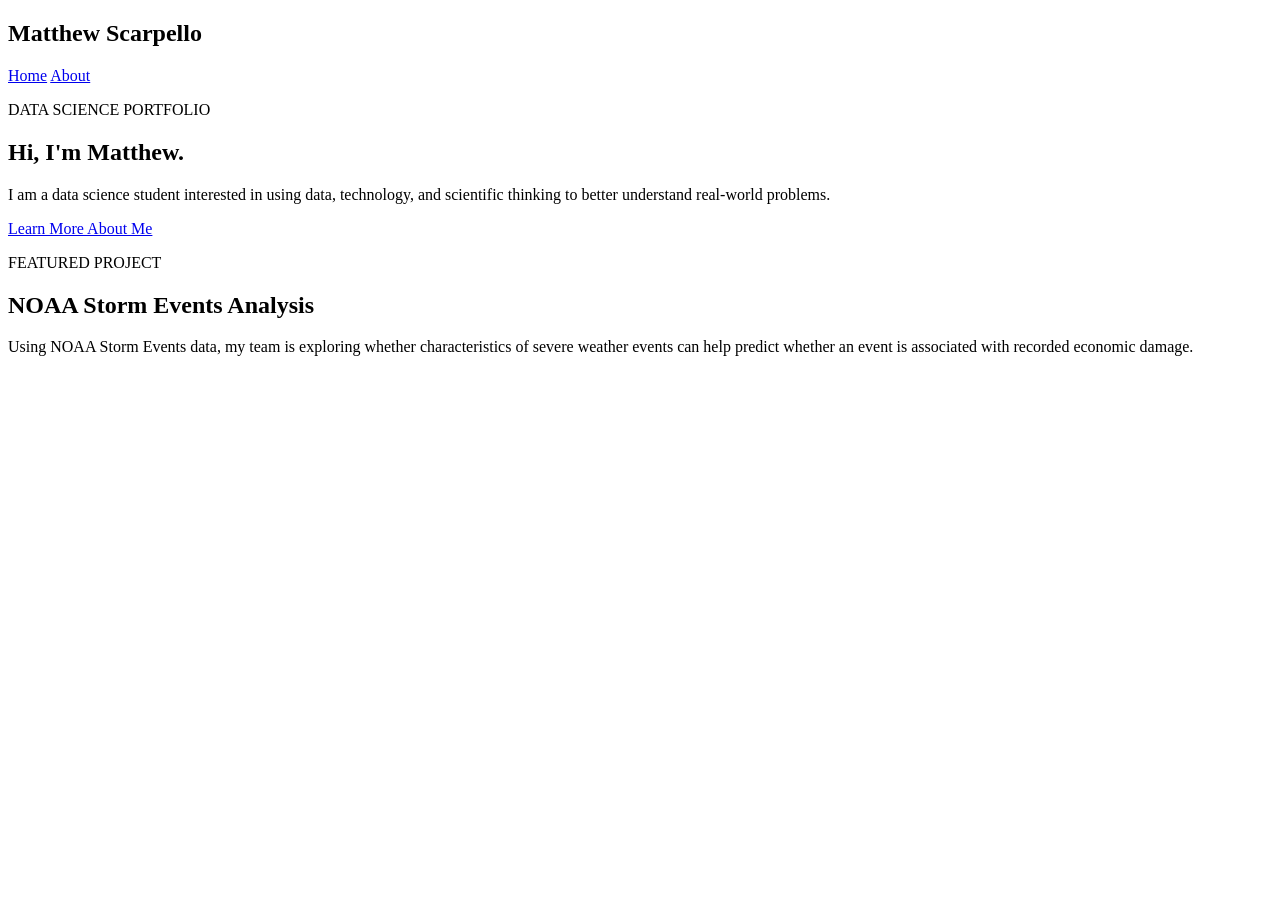
==== index.html @ ce1b6e7f "Add initial HTML structure for portfolio site" ====
<!DOCTYPE html>
<html lang="en">
<head>
    <meta charset="UTF-8">
    <meta name="viewport" content="width=device-width, initial-scale=1.0">
    <title>Matthew Scarpello | Data Science Portfolio</title>
    <link rel="stylesheet" href="style.css">
</head>

<body>

    <nav>
        <h2>Matthew Scarpello</h2>

        <div>
            <a href="index.html">Home</a>
            <a href="about.html">About</a>
        </div>
    </nav>

    <main>

        <section class="hero">
            <p class="label">DATA SCIENCE PORTFOLIO</p>

            <h1>Hi, I'm Matthew.</h1>

            <p class="intro">
                I am a data science student interested in using data,
                technology, and scientific thinking to better understand
                real-world problems.
            </p>

            <a class="button" href="about.html">Learn More About Me</a>
        </section>

        <section class="project">
            <p class="label">FEATURED PROJECT</p>

            <h2>NOAA Storm Events Analysis</h2>

            <p>
                Using NOAA Storm Events data, my team is exploring whether
                characteristics of severe weather events can help predict
                whether an event is associated with recorded economic damage.
            </p>
        </section>

    </main>

</body>
</html>
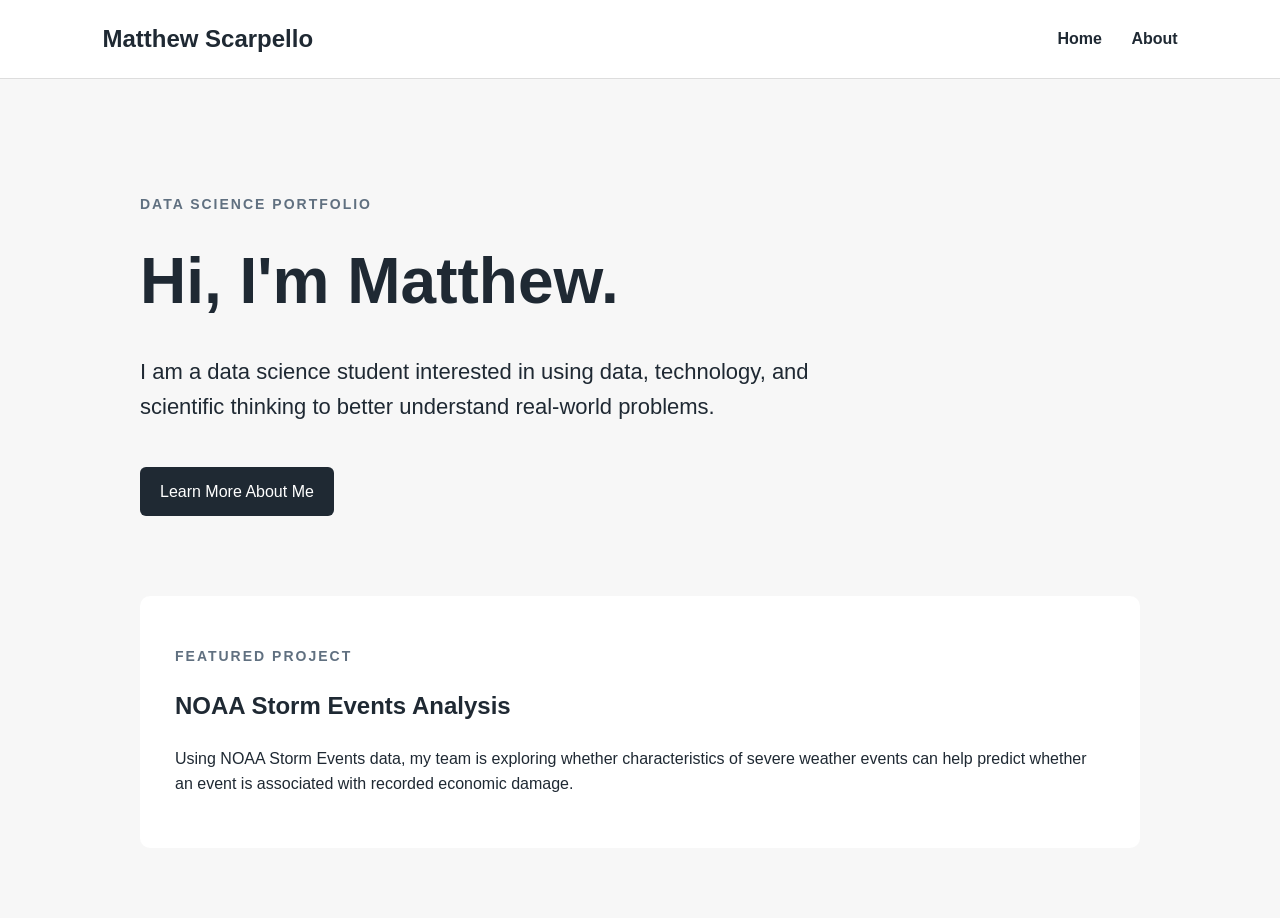
==== commit 94f8a971: "Update stylesheet link with versioning" ====
--- a/index.html
+++ b/index.html
@@ -4,7 +4,7 @@
     <meta charset="UTF-8">
     <meta name="viewport" content="width=device-width, initial-scale=1.0">
     <title>Matthew Scarpello | Data Science Portfolio</title>
-    <link rel="stylesheet" href="style.css">
+    <link rel="stylesheet" href="./style.css?v=2">
 </head>
 
 <body>
--- a/style.css
+++ b/style.css
@@ -0,0 +1,127 @@
+* {
+    box-sizing: border-box;
+}
+
+body {
+    margin: 0;
+    font-family: Arial, Helvetica, sans-serif;
+    background: #f7f7f7;
+    color: #1f2933;
+    line-height: 1.6;
+}
+
+nav {
+    background: white;
+    padding: 20px 8%;
+    display: flex;
+    justify-content: space-between;
+    align-items: center;
+    border-bottom: 1px solid #dddddd;
+}
+
+nav h2 {
+    margin: 0;
+}
+
+nav a {
+    color: #1f2933;
+    text-decoration: none;
+    margin-left: 25px;
+    font-weight: bold;
+}
+
+nav a:hover {
+    color: #3765a3;
+}
+
+main {
+    width: 84%;
+    max-width: 1000px;
+    margin: auto;
+}
+
+.hero {
+    padding: 100px 0 80px;
+    max-width: 750px;
+}
+
+.hero h1 {
+    font-size: 64px;
+    margin: 10px 0;
+}
+
+.intro {
+    font-size: 22px;
+    max-width: 700px;
+}
+
+.label {
+    font-size: 14px;
+    letter-spacing: 2px;
+    font-weight: bold;
+    color: #607080;
+}
+
+.button {
+    display: inline-block;
+    margin-top: 20px;
+    padding: 12px 20px;
+    background: #1f2933;
+    color: white;
+    text-decoration: none;
+    border-radius: 6px;
+}
+
+.project {
+    background: white;
+    padding: 35px;
+    border-radius: 10px;
+    margin-bottom: 70px;
+}
+
+.about-section {
+    max-width: 800px;
+    padding: 70px 0;
+}
+
+.about-section h1 {
+    font-size: 48px;
+    margin-top: 5px;
+}
+
+.about-section h2 {
+    margin-top: 45px;
+}
+
+.skills {
+    display: flex;
+    flex-wrap: wrap;
+    gap: 10px;
+}
+
+.skills span {
+    background: white;
+    padding: 10px 15px;
+    border-radius: 6px;
+    border: 1px solid #dddddd;
+}
+
+@media (max-width: 700px) {
+
+    nav {
+        flex-direction: column;
+        gap: 10px;
+    }
+
+    nav a {
+        margin: 0 10px;
+    }
+
+    .hero h1 {
+        font-size: 44px;
+    }
+
+    .about-section h1 {
+        font-size: 38px;
+    }
+}
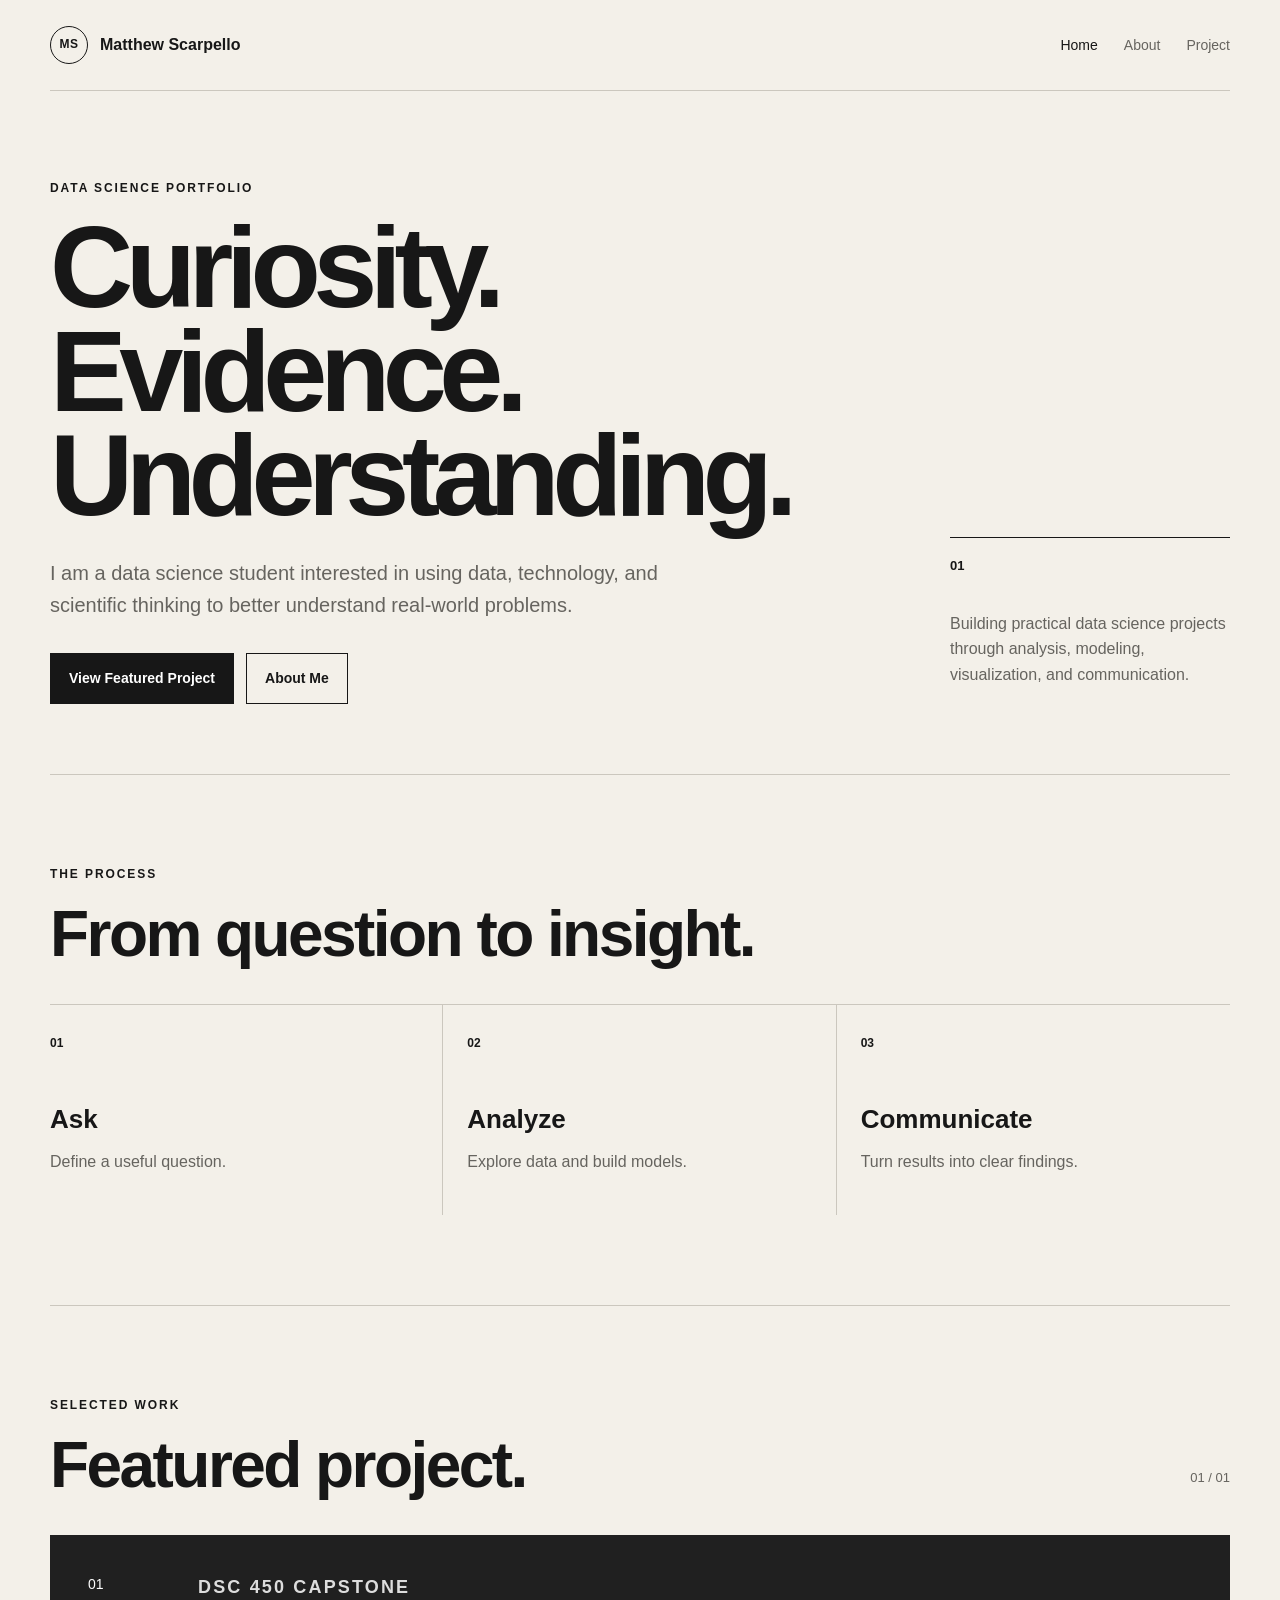
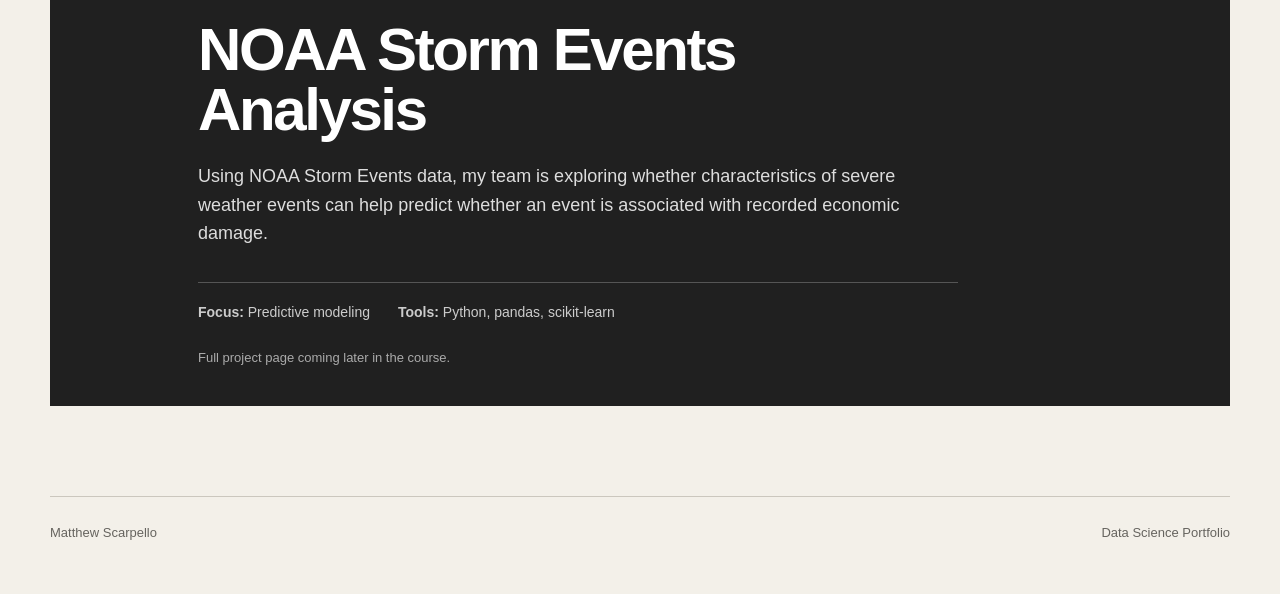
==== commit 34e5c3d4: "restarting on original repo Started developing a further website on another repository. Decided to c" ====
--- a/index.html
+++ b/index.html
@@ -3,50 +3,118 @@
 <head>
     <meta charset="UTF-8">
     <meta name="viewport" content="width=device-width, initial-scale=1.0">
+    <meta name="description" content="Matthew Scarpello data science portfolio">
     <title>Matthew Scarpello | Data Science Portfolio</title>
-    <link rel="stylesheet" href="./style.css?v=2">
+    <link rel="stylesheet" href="style.css?v=1">
 </head>
 
 <body>
+    <header class="site-header">
+        <a class="brand" href="index.html">
+            <span class="brand-mark">MS</span>
+            <span>Matthew Scarpello</span>
+        </a>
 
-    <nav>
-        <h2>Matthew Scarpello</h2>
-
-        <div>
-            <a href="index.html">Home</a>
+        <nav aria-label="Main navigation">
+            <a href="index.html" class="active">Home</a>
             <a href="about.html">About</a>
-        </div>
-    </nav>
+            <a href="#project">Project</a>
+        </nav>
+    </header>
 
     <main>
+        <section class="hero">
+            <p class="eyebrow">DATA SCIENCE PORTFOLIO</p>
 
-        <section class="hero">
-            <p class="label">DATA SCIENCE PORTFOLIO</p>
+            <div class="hero-grid">
+                <div>
+                    <h1>Curiosity.<br>Evidence.<br>Understanding.</h1>
 
-            <h1>Hi, I'm Matthew.</h1>
+                    <p class="hero-text">
+                        I am a data science student interested in using data,
+                        technology, and scientific thinking to better understand
+                        real-world problems.
+                    </p>
 
-            <p class="intro">
-                I am a data science student interested in using data,
-                technology, and scientific thinking to better understand
-                real-world problems.
-            </p>
+                    <div class="hero-actions">
+                        <a class="button primary" href="#project">View Featured Project</a>
+                        <a class="button secondary" href="about.html">About Me</a>
+                    </div>
+                </div>
 
-            <a class="button" href="about.html">Learn More About Me</a>
+                <aside class="hero-note">
+                    <span class="note-number">01</span>
+                    <p>
+                        Building practical data science projects through
+                        analysis, modeling, visualization, and communication.
+                    </p>
+                </aside>
+            </div>
         </section>
 
-        <section class="project">
-            <p class="label">FEATURED PROJECT</p>
+        <section class="process-section">
+            <p class="eyebrow">THE PROCESS</p>
+            <h2>From question to insight.</h2>
 
-            <h2>NOAA Storm Events Analysis</h2>
+            <div class="process-grid">
+                <div class="process-item">
+                    <span>01</span>
+                    <h3>Ask</h3>
+                    <p>Define a useful question.</p>
+                </div>
 
-            <p>
-                Using NOAA Storm Events data, my team is exploring whether
-                characteristics of severe weather events can help predict
-                whether an event is associated with recorded economic damage.
-            </p>
+                <div class="process-item">
+                    <span>02</span>
+                    <h3>Analyze</h3>
+                    <p>Explore data and build models.</p>
+                </div>
+
+                <div class="process-item">
+                    <span>03</span>
+                    <h3>Communicate</h3>
+                    <p>Turn results into clear findings.</p>
+                </div>
+            </div>
         </section>
 
+        <section class="project-section" id="project">
+            <div class="section-heading">
+                <div>
+                    <p class="eyebrow">SELECTED WORK</p>
+                    <h2>Featured project.</h2>
+                </div>
+                <span class="project-count">01 / 01</span>
+            </div>
+
+            <article class="project-card">
+                <div class="project-number">01</div>
+
+                <div class="project-content">
+                    <p class="project-label">DSC 450 CAPSTONE</p>
+                    <h3>NOAA Storm Events Analysis</h3>
+
+                    <p>
+                        Using NOAA Storm Events data, my team is exploring whether
+                        characteristics of severe weather events can help predict
+                        whether an event is associated with recorded economic damage.
+                    </p>
+
+                    <div class="project-meta">
+                        <span><strong>Focus:</strong> Predictive modeling</span>
+                        <span><strong>Tools:</strong> Python, pandas, scikit-learn</span>
+                    </div>
+
+                    <p class="coming-soon">
+                        Full project page coming later in the course.
+                    </p>
+                </div>
+            </article>
+        </section>
     </main>
 
+    <footer>
+        <p>Matthew Scarpello</p>
+        <p>Data Science Portfolio</p>
+    </footer>
 </body>
 </html>
--- a/style.css
+++ b/style.css
@@ -1,127 +1,419 @@
 * {
     box-sizing: border-box;
+}
+
+:root {
+    --background: #f3f0e9;
+    --surface: #ffffff;
+    --text: #171717;
+    --muted: #66645f;
+    --line: #cbc7be;
+    --accent: #f05a3c;
+    --dark: #202020;
+}
+
+html {
+    scroll-behavior: smooth;
 }
 
 body {
     margin: 0;
     font-family: Arial, Helvetica, sans-serif;
-    background: #f7f7f7;
-    color: #1f2933;
+    background: var(--background);
+    color: var(--text);
     line-height: 1.6;
 }
 
+a {
+    color: inherit;
+}
+
+.site-header {
+    width: min(1180px, calc(100% - 40px));
+    margin: 0 auto;
+    padding: 26px 0;
+    display: flex;
+    align-items: center;
+    justify-content: space-between;
+    gap: 30px;
+    border-bottom: 1px solid var(--line);
+}
+
+.brand {
+    display: flex;
+    align-items: center;
+    gap: 12px;
+    text-decoration: none;
+    font-weight: 700;
+}
+
+.brand-mark {
+    width: 38px;
+    height: 38px;
+    border: 1px solid var(--text);
+    border-radius: 50%;
+    display: grid;
+    place-items: center;
+    font-size: 12px;
+    letter-spacing: 0.04em;
+}
+
 nav {
-    background: white;
-    padding: 20px 8%;
-    display: flex;
-    justify-content: space-between;
-    align-items: center;
-    border-bottom: 1px solid #dddddd;
-}
-
-nav h2 {
-    margin: 0;
+    display: flex;
+    gap: 26px;
 }
 
 nav a {
-    color: #1f2933;
     text-decoration: none;
-    margin-left: 25px;
-    font-weight: bold;
-}
-
-nav a:hover {
-    color: #3765a3;
+    font-size: 14px;
+    color: var(--muted);
+}
+
+nav a:hover,
+nav a.active {
+    color: var(--text);
 }
 
 main {
-    width: 84%;
-    max-width: 1000px;
-    margin: auto;
+    width: min(1180px, calc(100% - 40px));
+    margin: 0 auto;
 }
 
 .hero {
-    padding: 100px 0 80px;
-    max-width: 750px;
-}
-
-.hero h1 {
-    font-size: 64px;
-    margin: 10px 0;
-}
-
-.intro {
-    font-size: 22px;
-    max-width: 700px;
-}
-
-.label {
-    font-size: 14px;
-    letter-spacing: 2px;
-    font-weight: bold;
-    color: #607080;
+    min-height: 680px;
+    padding: 88px 0 70px;
+    display: flex;
+    flex-direction: column;
+    justify-content: center;
+}
+
+.eyebrow {
+    margin: 0 0 18px;
+    font-size: 12px;
+    font-weight: 700;
+    letter-spacing: 0.16em;
+}
+
+.hero-grid {
+    display: grid;
+    grid-template-columns: minmax(0, 1.5fr) minmax(240px, 0.5fr);
+    gap: 60px;
+    align-items: end;
+}
+
+h1,
+h2,
+h3,
+p {
+    margin-top: 0;
+}
+
+h1 {
+    max-width: 820px;
+    margin-bottom: 30px;
+    font-size: clamp(58px, 9vw, 120px);
+    line-height: 0.9;
+    letter-spacing: -0.065em;
+    font-weight: 700;
+}
+
+.hero-text {
+    max-width: 650px;
+    margin-bottom: 32px;
+    font-size: 20px;
+    color: var(--muted);
+}
+
+.hero-actions {
+    display: flex;
+    flex-wrap: wrap;
+    gap: 12px;
 }
 
 .button {
     display: inline-block;
-    margin-top: 20px;
-    padding: 12px 20px;
-    background: #1f2933;
+    padding: 13px 18px;
+    border: 1px solid var(--text);
+    text-decoration: none;
+    font-size: 14px;
+    font-weight: 700;
+}
+
+.button.primary {
+    background: var(--text);
     color: white;
+}
+
+.button.secondary:hover {
+    background: var(--surface);
+}
+
+.hero-note {
+    border-top: 1px solid var(--text);
+    padding-top: 18px;
+}
+
+.note-number {
+    display: block;
+    margin-bottom: 34px;
+    font-size: 13px;
+    font-weight: 700;
+}
+
+.hero-note p {
+    color: var(--muted);
+}
+
+.process-section,
+.project-section,
+.simple-section {
+    padding: 90px 0;
+    border-top: 1px solid var(--line);
+}
+
+.process-section h2,
+.project-section h2,
+.simple-section h2 {
+    margin-bottom: 38px;
+    font-size: clamp(38px, 5vw, 68px);
+    line-height: 1;
+    letter-spacing: -0.04em;
+}
+
+.process-grid {
+    display: grid;
+    grid-template-columns: repeat(3, 1fr);
+    border-top: 1px solid var(--line);
+}
+
+.process-item {
+    min-height: 210px;
+    padding: 24px;
+    border-right: 1px solid var(--line);
+}
+
+.process-item:first-child {
+    padding-left: 0;
+}
+
+.process-item:last-child {
+    border-right: 0;
+}
+
+.process-item span {
+    font-size: 12px;
+    font-weight: 700;
+}
+
+.process-item h3 {
+    margin: 45px 0 8px;
+    font-size: 26px;
+}
+
+.process-item p {
+    color: var(--muted);
+}
+
+.section-heading {
+    display: flex;
+    justify-content: space-between;
+    gap: 20px;
+    align-items: end;
+}
+
+.project-count {
+    margin-bottom: 46px;
+    font-size: 13px;
+    color: var(--muted);
+}
+
+.project-card {
+    display: grid;
+    grid-template-columns: 110px 1fr;
+    background: var(--dark);
+    color: white;
+    padding: 38px;
+}
+
+.project-number {
+    font-size: 14px;
+}
+
+.project-content {
+    max-width: 760px;
+}
+
+.project-label {
+    color: #c8c8c8;
+    font-size: 12px;
+    font-weight: 700;
+    letter-spacing: 0.12em;
+}
+
+.project-content h3 {
+    margin-bottom: 22px;
+    font-size: clamp(34px, 5vw, 60px);
+    line-height: 1;
+    letter-spacing: -0.04em;
+}
+
+.project-content > p {
+    font-size: 18px;
+    color: #dddddd;
+}
+
+.project-meta {
+    display: flex;
+    flex-wrap: wrap;
+    gap: 12px 28px;
+    margin-top: 34px;
+    padding-top: 18px;
+    border-top: 1px solid #555;
+    color: #cccccc;
+    font-size: 14px;
+}
+
+.project-content .coming-soon {
+    margin: 24px 0 0;
+    font-size: 13px;
+    color: #aaaaaa;
+}
+
+.about-hero {
+    padding: 88px 0 90px;
+}
+
+.about-hero h1 {
+    max-width: 1000px;
+    font-size: clamp(52px, 8vw, 100px);
+}
+
+.about-grid {
+    display: grid;
+    grid-template-columns: 1.4fr 0.6fr;
+    gap: 70px;
+    align-items: start;
+    margin-top: 60px;
+}
+
+.about-copy {
+    max-width: 720px;
+}
+
+.about-copy p {
+    font-size: 20px;
+    color: var(--muted);
+}
+
+.skills-card {
+    padding: 28px;
+    border: 1px solid var(--line);
+    background: var(--surface);
+}
+
+.skills-card ul {
+    list-style: none;
+    margin: 0;
+    padding: 0;
+}
+
+.skills-card li {
+    padding: 10px 0;
+    border-bottom: 1px solid #e4e1da;
+}
+
+.skills-card li:last-child {
+    border-bottom: 0;
+}
+
+.simple-section {
+    max-width: 850px;
+}
+
+.simple-section > p {
+    font-size: 19px;
+    color: var(--muted);
+}
+
+.text-link {
+    display: inline-block;
+    margin-top: 14px;
+    font-weight: 700;
     text-decoration: none;
-    border-radius: 6px;
-}
-
-.project {
-    background: white;
-    padding: 35px;
-    border-radius: 10px;
-    margin-bottom: 70px;
-}
-
-.about-section {
-    max-width: 800px;
-    padding: 70px 0;
-}
-
-.about-section h1 {
-    font-size: 48px;
-    margin-top: 5px;
-}
-
-.about-section h2 {
-    margin-top: 45px;
-}
-
-.skills {
-    display: flex;
-    flex-wrap: wrap;
-    gap: 10px;
-}
-
-.skills span {
-    background: white;
-    padding: 10px 15px;
-    border-radius: 6px;
-    border: 1px solid #dddddd;
-}
-
-@media (max-width: 700px) {
+}
+
+.text-link:hover {
+    text-decoration: underline;
+}
+
+footer {
+    width: min(1180px, calc(100% - 40px));
+    margin: 0 auto;
+    padding: 26px 0 50px;
+    border-top: 1px solid var(--line);
+    display: flex;
+    justify-content: space-between;
+    gap: 20px;
+    color: var(--muted);
+    font-size: 13px;
+}
+
+footer p {
+    margin: 0;
+}
+
+@media (max-width: 800px) {
+    .site-header {
+        align-items: flex-start;
+        flex-direction: column;
+    }
 
     nav {
+        width: 100%;
+        justify-content: space-between;
+        gap: 12px;
+    }
+
+    .hero {
+        min-height: auto;
+        padding-top: 65px;
+    }
+
+    .hero-grid,
+    .about-grid {
+        grid-template-columns: 1fr;
+    }
+
+    .hero-note {
+        margin-top: 20px;
+    }
+
+    .process-grid {
+        grid-template-columns: 1fr;
+    }
+
+    .process-item,
+    .process-item:first-child {
+        padding: 24px 0;
+        border-right: 0;
+        border-bottom: 1px solid var(--line);
+    }
+
+    .process-item:last-child {
+        border-bottom: 0;
+    }
+
+    .process-item h3 {
+        margin-top: 20px;
+    }
+
+    .project-card {
+        grid-template-columns: 1fr;
+        gap: 35px;
+        padding: 28px;
+    }
+
+    footer {
         flex-direction: column;
-        gap: 10px;
-    }
-
-    nav a {
-        margin: 0 10px;
-    }
-
-    .hero h1 {
-        font-size: 44px;
-    }
-
-    .about-section h1 {
-        font-size: 38px;
-    }
-}
+    }
+}
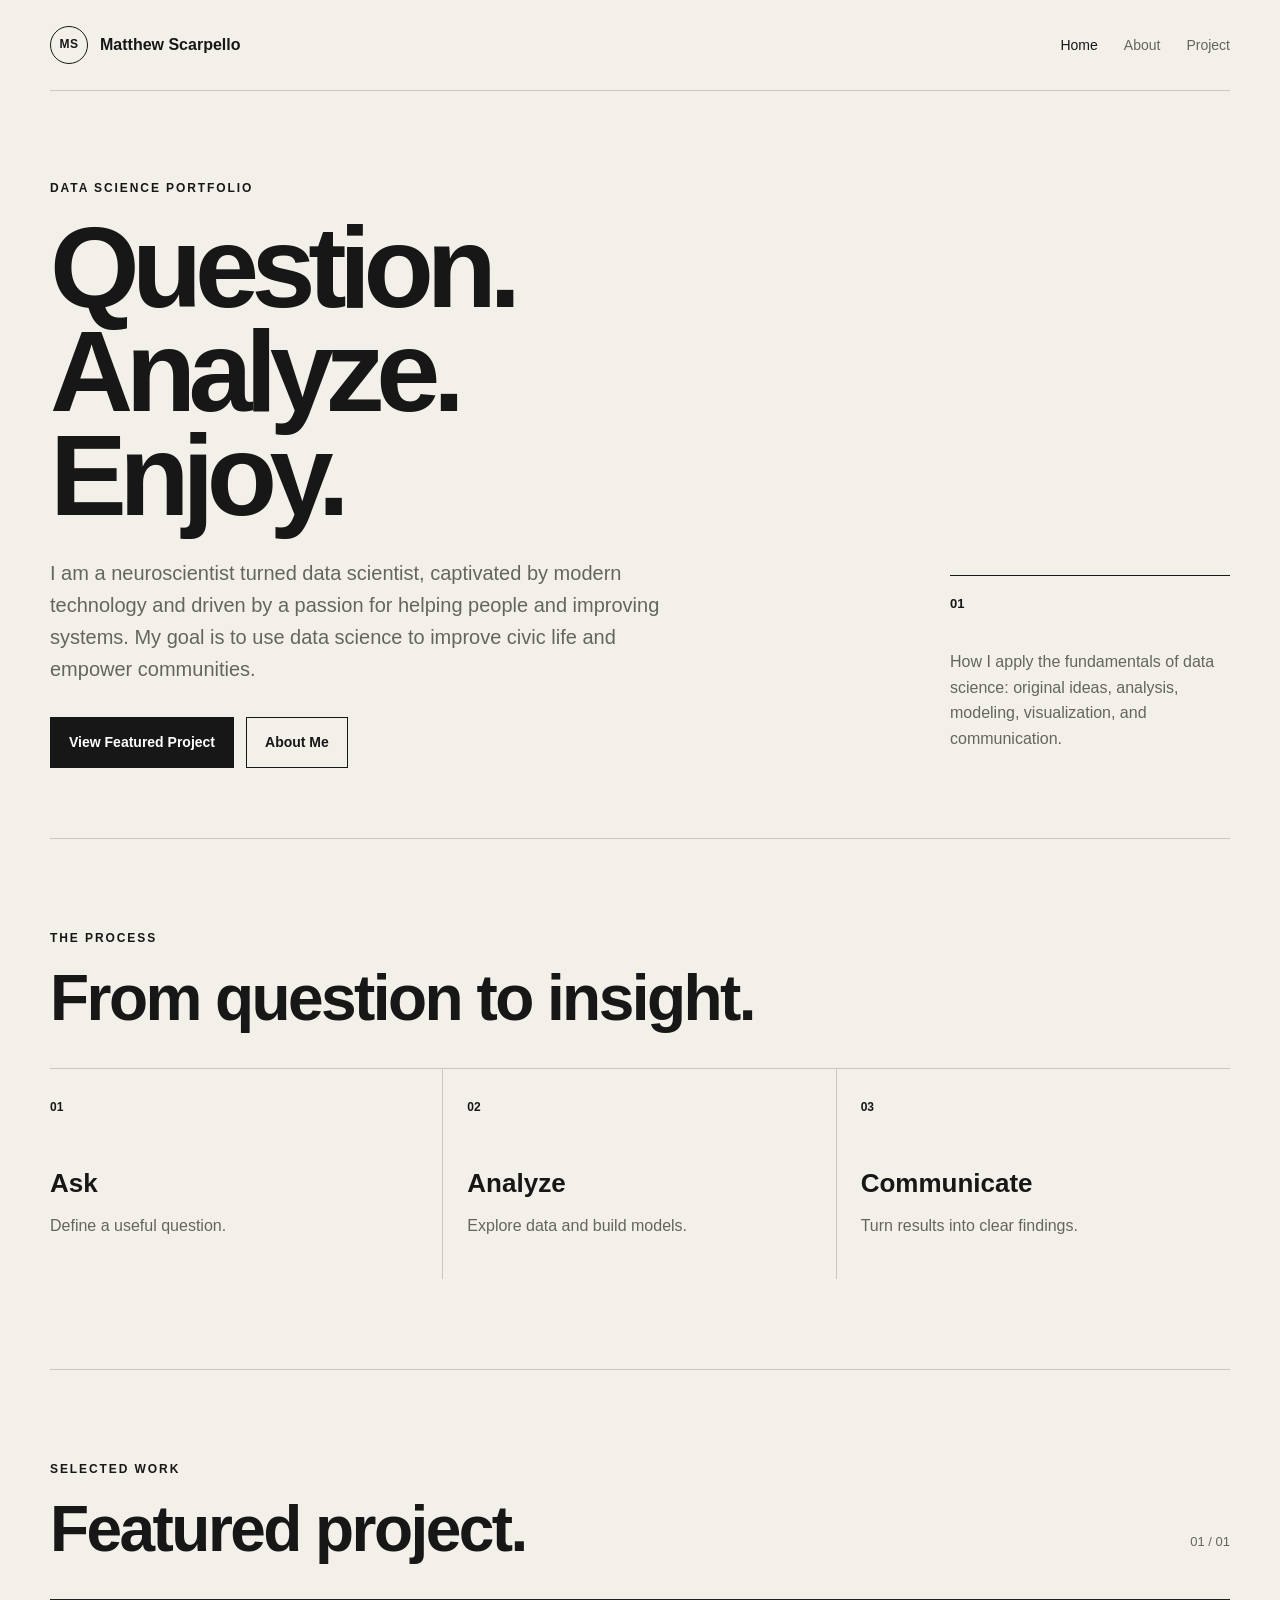
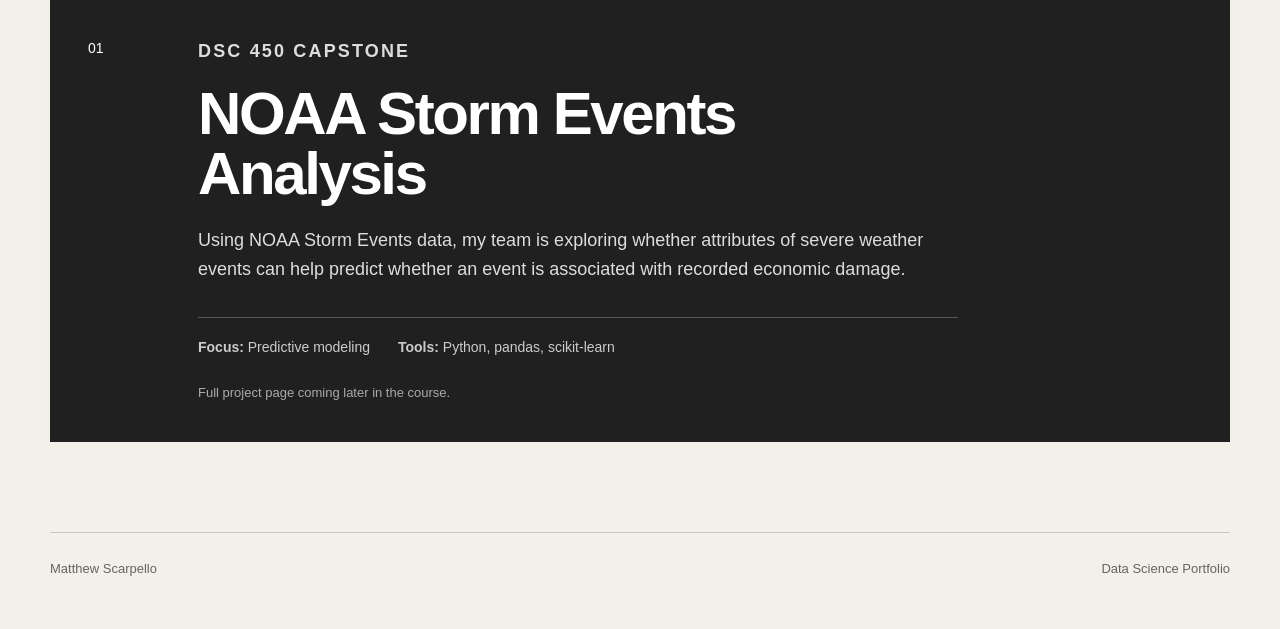
==== commit 2b7236d0: "Revise hero section content in index.html Updated hero section text to reflect a background in neuro" ====
--- a/index.html
+++ b/index.html
@@ -28,12 +28,12 @@
 
             <div class="hero-grid">
                 <div>
-                    <h1>Curiosity.<br>Evidence.<br>Understanding.</h1>
+                    <h1>Question.<br>Analyze.<br>Enjoy.</h1>
 
                     <p class="hero-text">
-                        I am a data science student interested in using data,
-                        technology, and scientific thinking to better understand
-                        real-world problems.
+                        I am a neuroscientist turned data scientist, captivated by modern technology 
+                        and driven by a passion for helping people and improving systems. My goal is 
+                        to use data science to improve civic life and empower communities.
                     </p>
 
                     <div class="hero-actions">
@@ -45,7 +45,7 @@
                 <aside class="hero-note">
                     <span class="note-number">01</span>
                     <p>
-                        Building practical data science projects through
+                        How I apply the fundamentals of data science: original ideas,
                         analysis, modeling, visualization, and communication.
                     </p>
                 </aside>
@@ -95,7 +95,7 @@
 
                     <p>
                         Using NOAA Storm Events data, my team is exploring whether
-                        characteristics of severe weather events can help predict
+                        attributes of severe weather events can help predict
                         whether an event is associated with recorded economic damage.
                     </p>
 
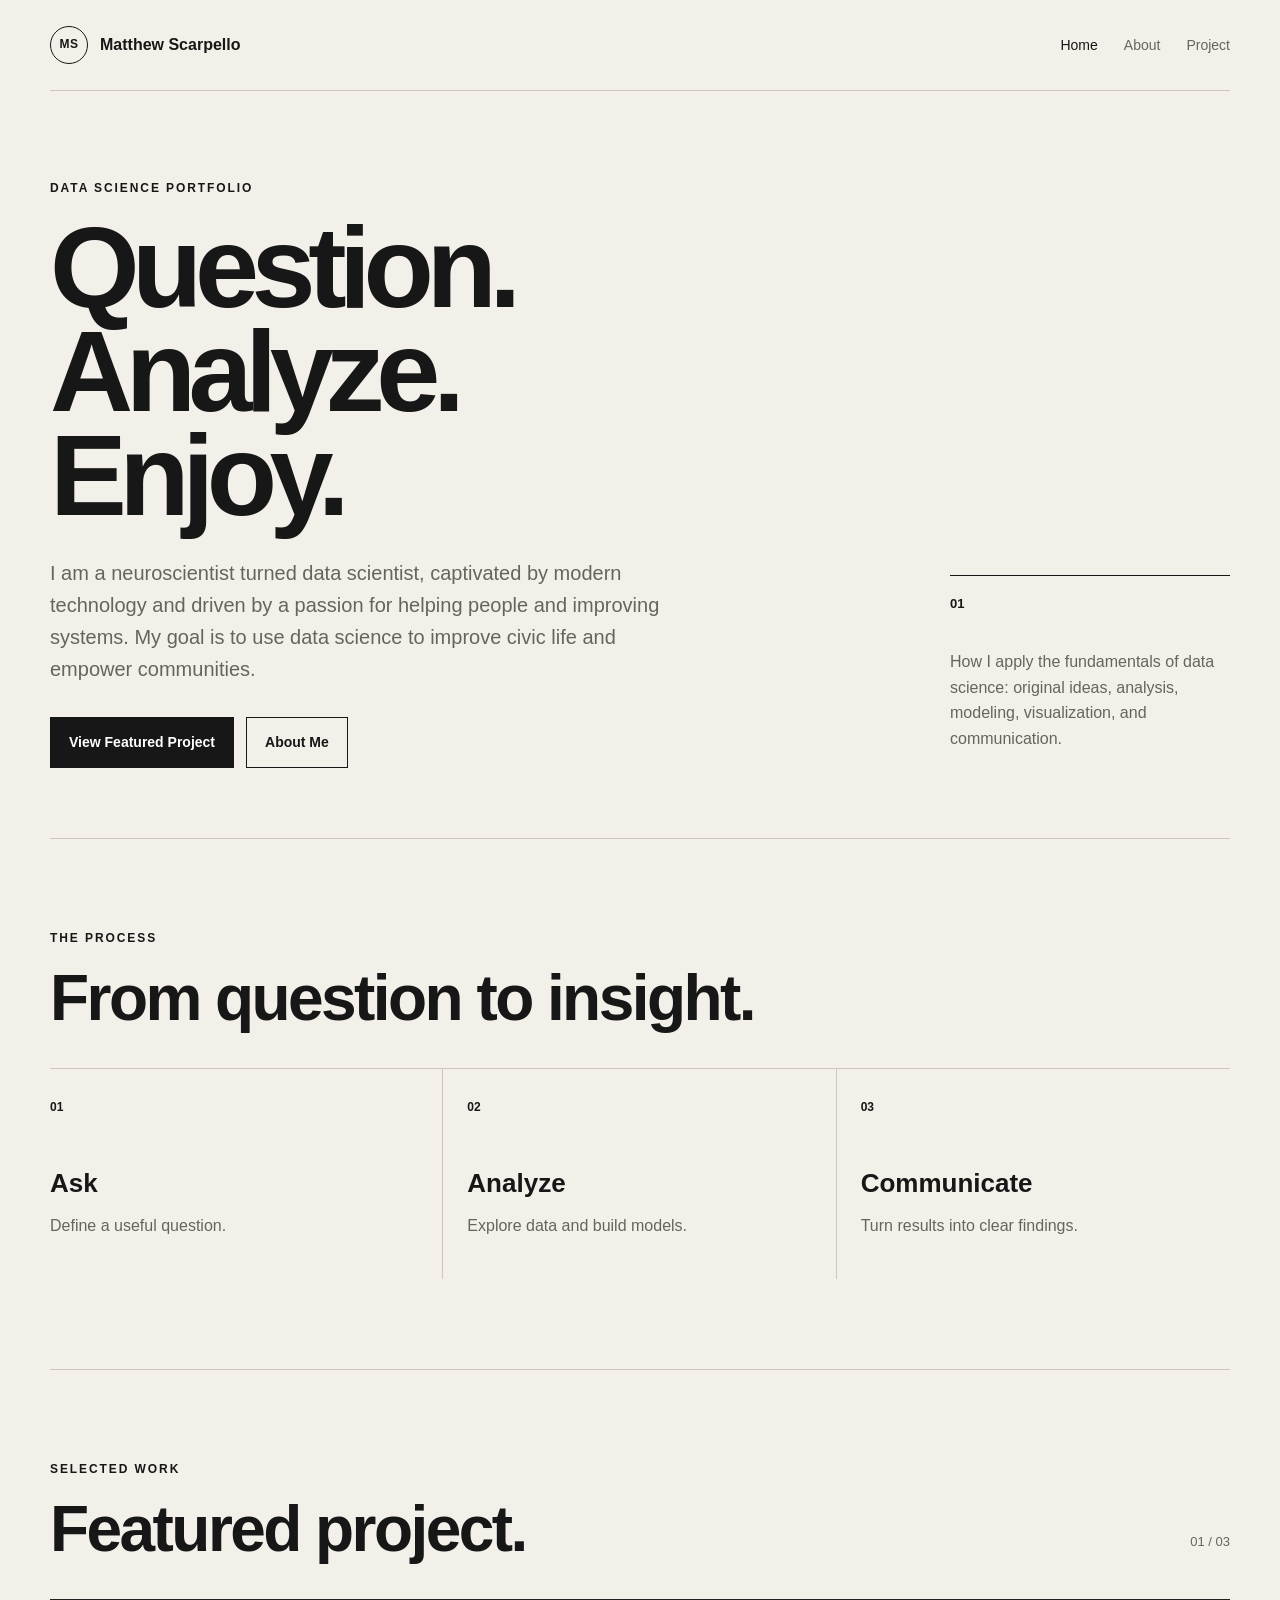
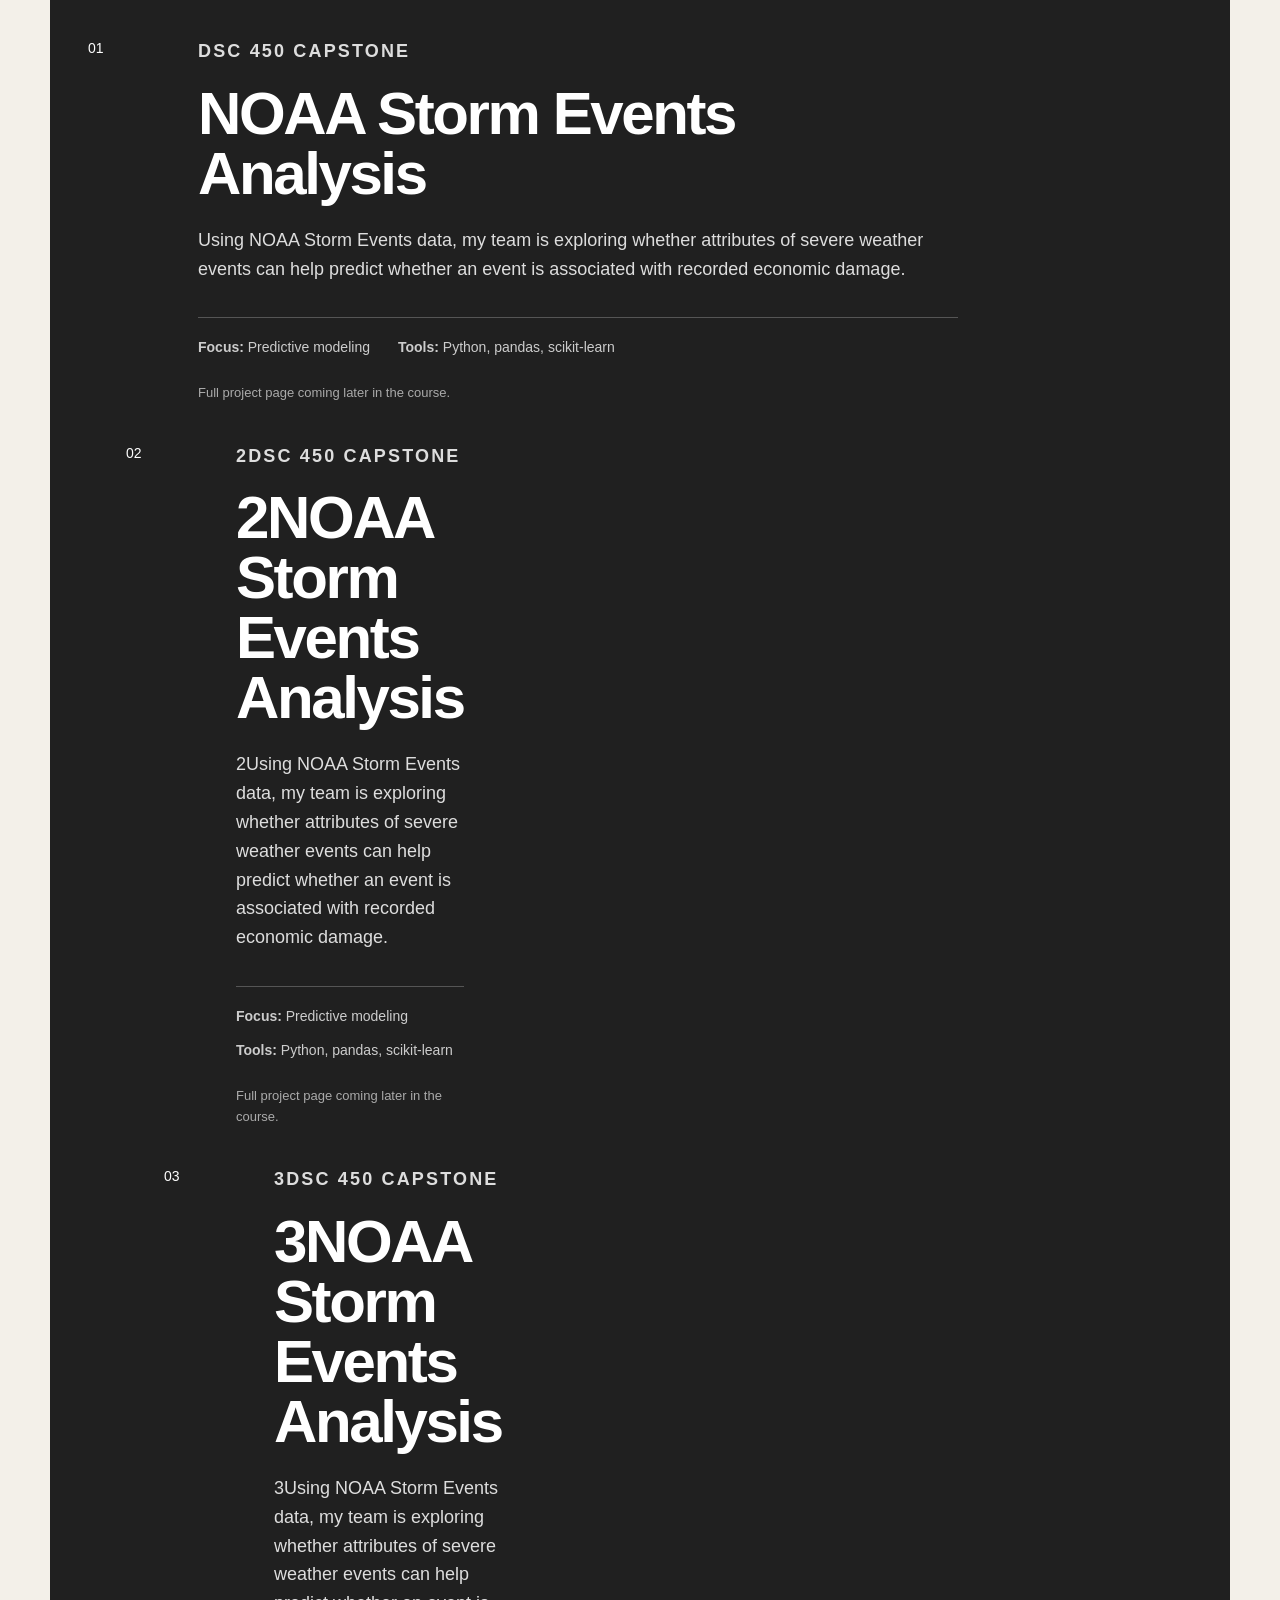
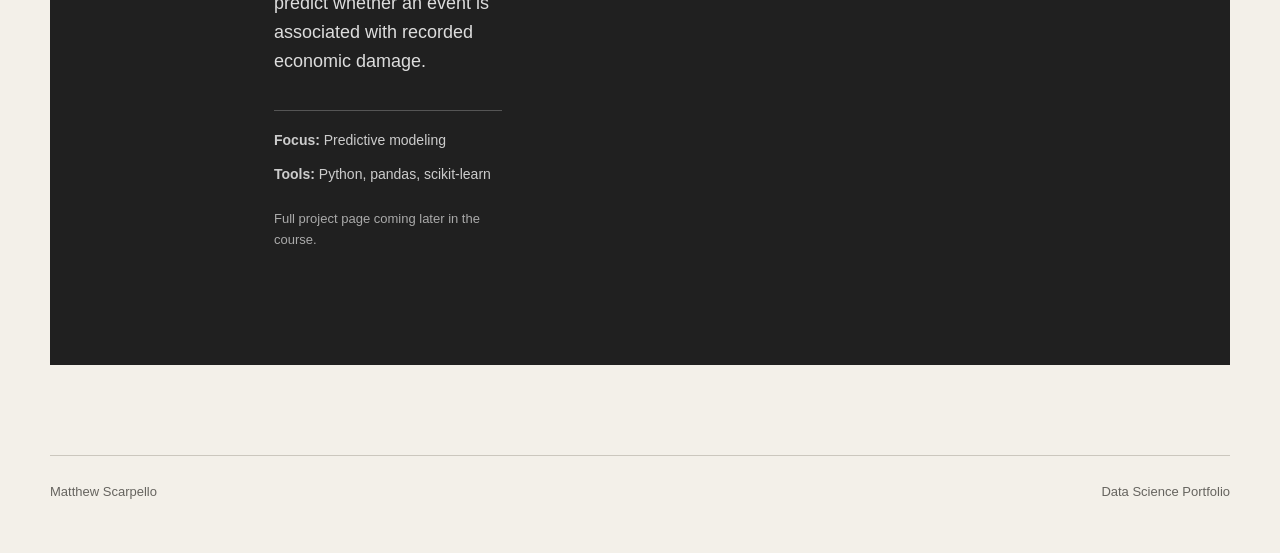
==== commit 4c4b795f: "Add additional project cards to index.html" ====
--- a/index.html
+++ b/index.html
@@ -83,7 +83,7 @@
                     <p class="eyebrow">SELECTED WORK</p>
                     <h2>Featured project.</h2>
                 </div>
-                <span class="project-count">01 / 01</span>
+                <span class="project-count">01 / 03</span>
             </div>
 
             <article class="project-card">
@@ -108,6 +108,56 @@
                         Full project page coming later in the course.
                     </p>
                 </div>
+
+                 </div>
+
+            <article class="project-card">
+                <div class="project-number">02</div>
+
+                <div class="project-content">
+                    <p class="project-label">2DSC 450 CAPSTONE</p>
+                    <h3>2NOAA Storm Events Analysis</h3>
+
+                    <p>
+                        2Using NOAA Storm Events data, my team is exploring whether
+                        attributes of severe weather events can help predict
+                        whether an event is associated with recorded economic damage.
+                    </p>
+
+                    <div class="project-meta">
+                        <span><strong>Focus:</strong> Predictive modeling</span>
+                        <span><strong>Tools:</strong> Python, pandas, scikit-learn</span>
+                    </div>
+
+                    <p class="coming-soon">
+                        Full project page coming later in the course.
+                    </p>
+                </div>
+
+                 </div>
+
+            <article class="project-card">
+                <div class="project-number">03</div>
+
+                <div class="project-content">
+                    <p class="project-label">3DSC 450 CAPSTONE</p>
+                    <h3>3NOAA Storm Events Analysis</h3>
+
+                    <p>
+                        3Using NOAA Storm Events data, my team is exploring whether
+                        attributes of severe weather events can help predict
+                        whether an event is associated with recorded economic damage.
+                    </p>
+
+                    <div class="project-meta">
+                        <span><strong>Focus:</strong> Predictive modeling</span>
+                        <span><strong>Tools:</strong> Python, pandas, scikit-learn</span>
+                    </div>
+
+                    <p class="coming-soon">
+                        Full project page coming later in the course.
+                    </p>
+                </div>
             </article>
         </section>
     </main>
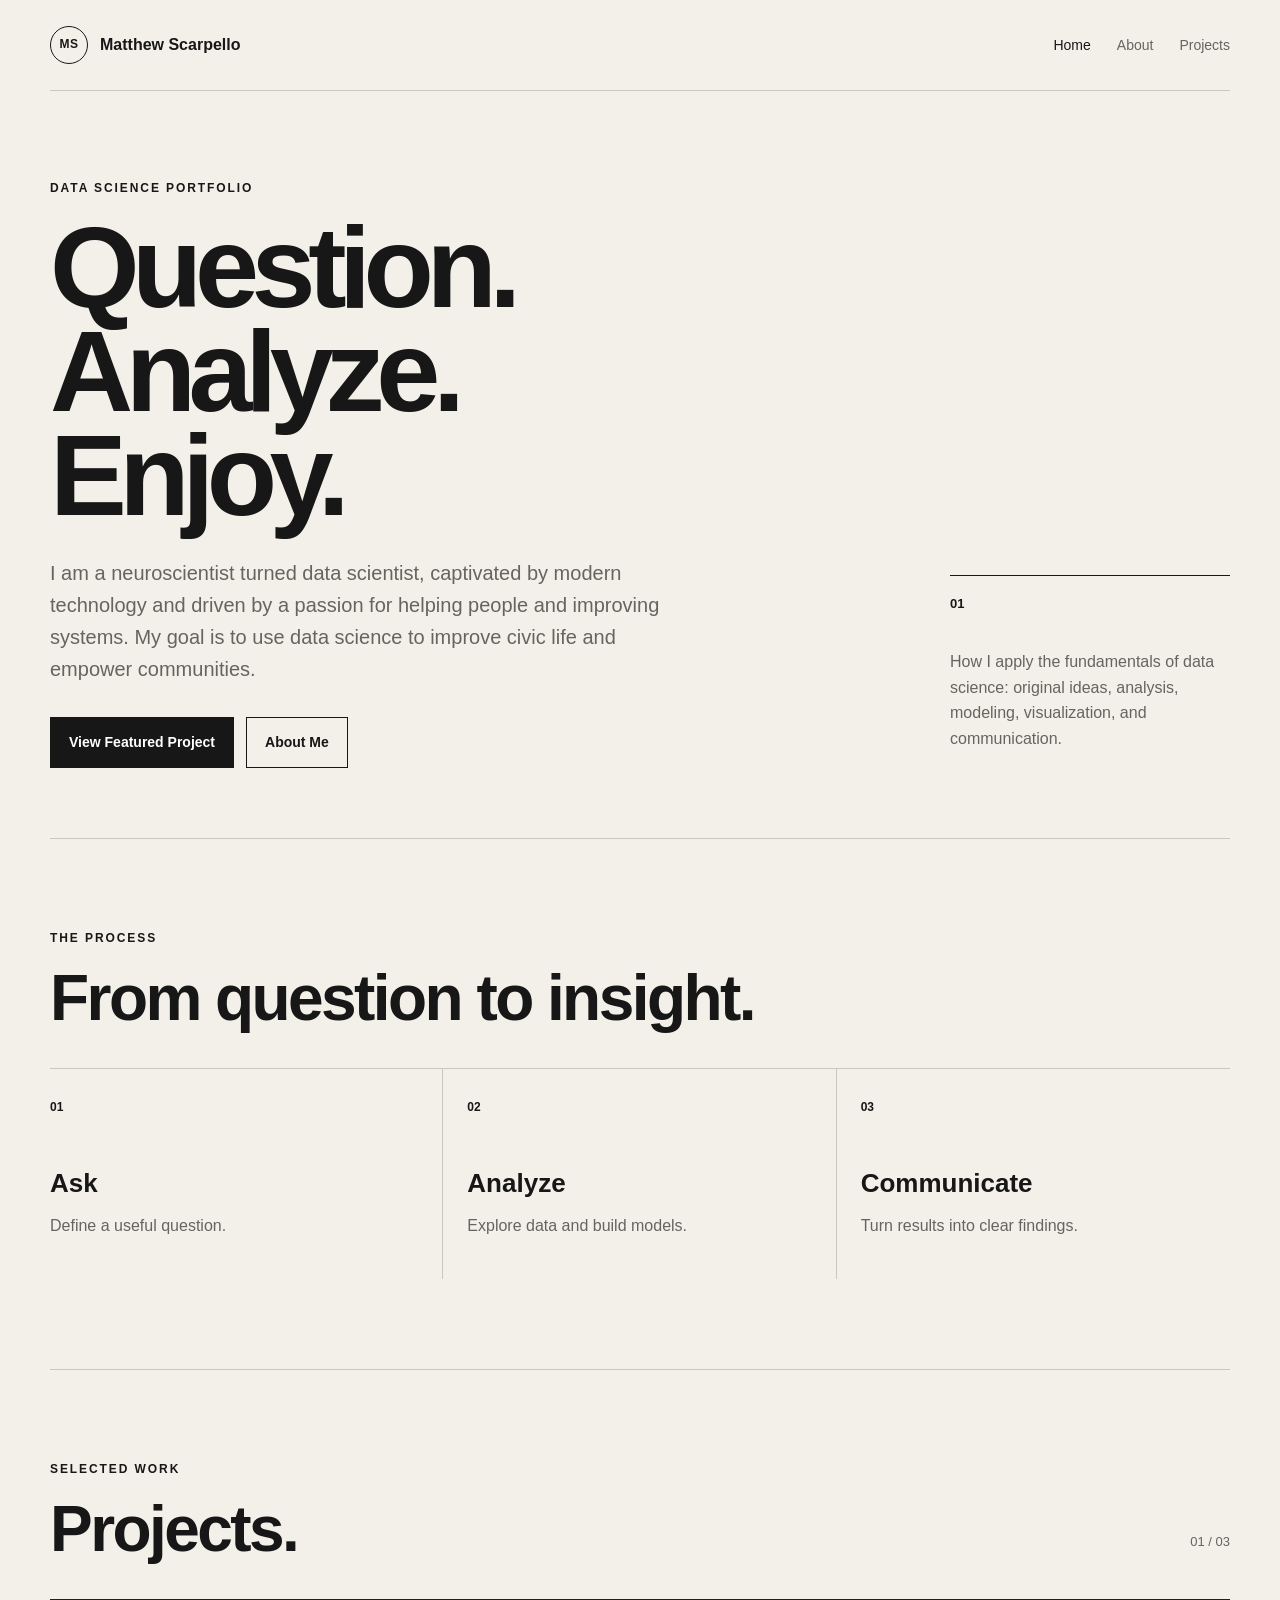
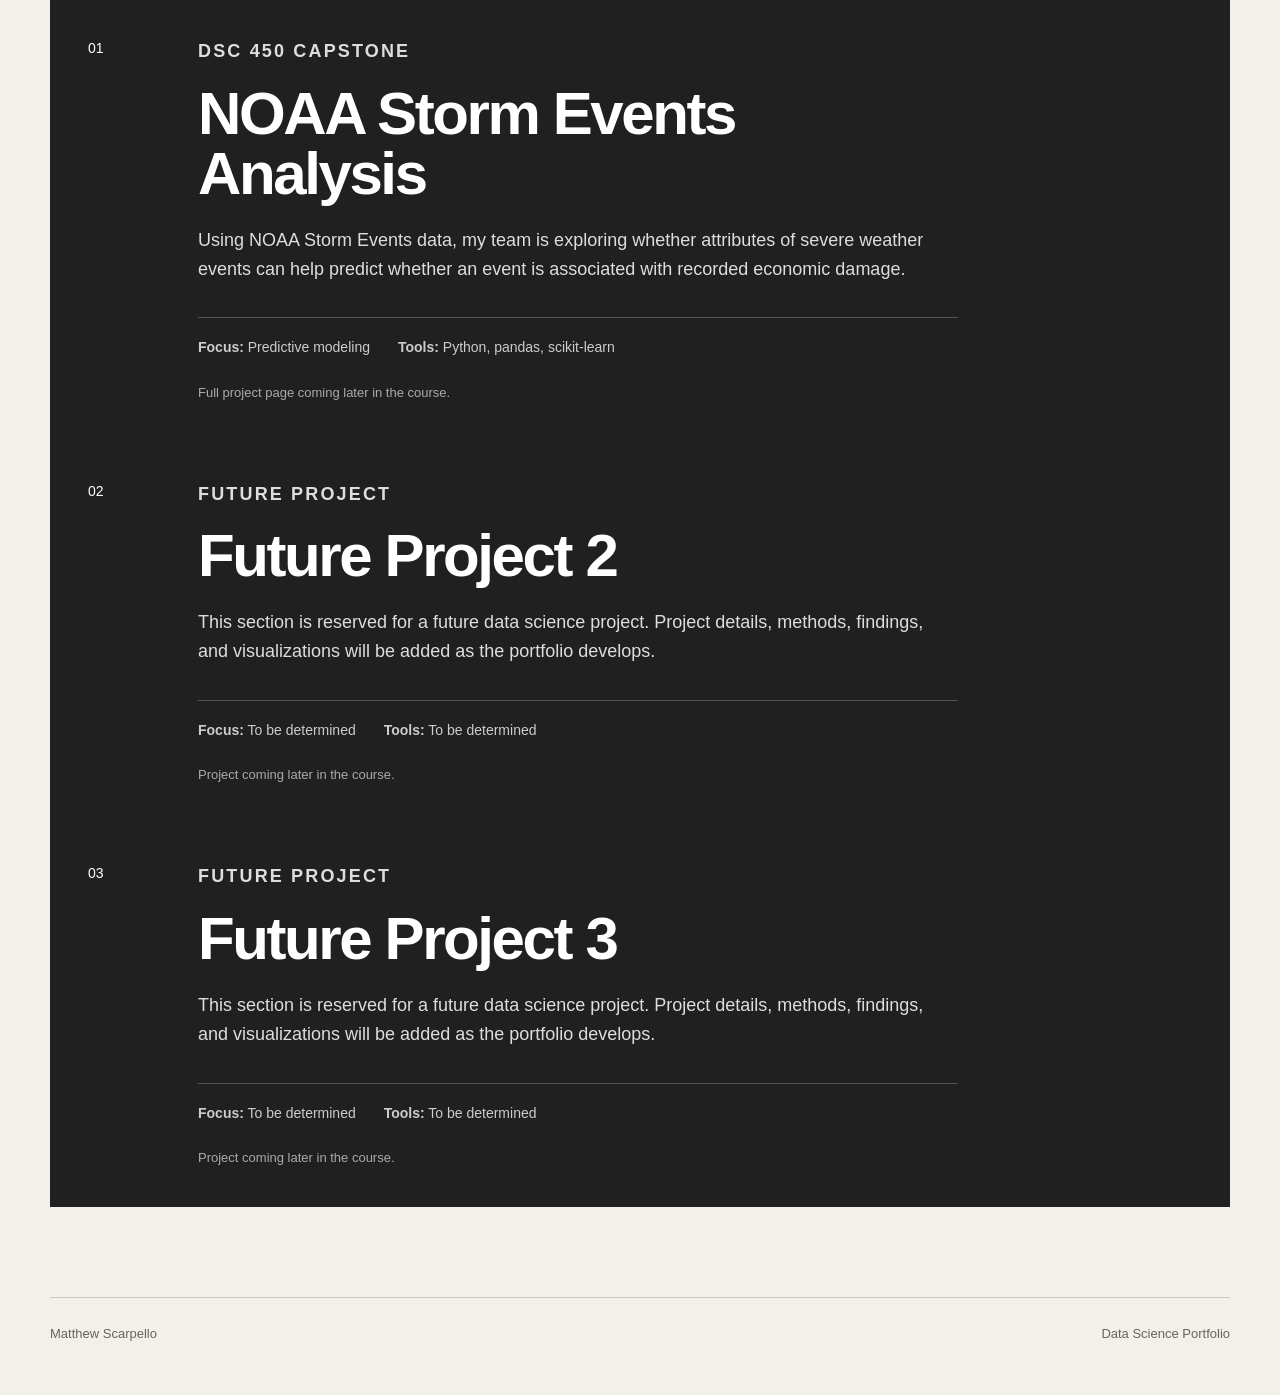
==== commit 61b4ffa6: "Update project section and improve text formatting fixed issue with adding new roject pages" ====
--- a/index.html
+++ b/index.html
@@ -9,7 +9,9 @@
 </head>
 
 <body>
+
     <header class="site-header">
+
         <a class="brand" href="index.html">
             <span class="brand-mark">MS</span>
             <span>Matthew Scarpello</span>
@@ -18,153 +20,272 @@
         <nav aria-label="Main navigation">
             <a href="index.html" class="active">Home</a>
             <a href="about.html">About</a>
-            <a href="#project">Project</a>
+            <a href="#project">Projects</a>
         </nav>
+
     </header>
 
+
     <main>
+
+        <!-- HERO SECTION -->
+
         <section class="hero">
+
             <p class="eyebrow">DATA SCIENCE PORTFOLIO</p>
 
             <div class="hero-grid">
+
                 <div>
-                    <h1>Question.<br>Analyze.<br>Enjoy.</h1>
+
+                    <h1>
+                        Question.<br>
+                        Analyze.<br>
+                        Enjoy.
+                    </h1>
 
                     <p class="hero-text">
-                        I am a neuroscientist turned data scientist, captivated by modern technology 
-                        and driven by a passion for helping people and improving systems. My goal is 
-                        to use data science to improve civic life and empower communities.
+                        I am a neuroscientist turned data scientist, captivated by modern
+                        technology and driven by a passion for helping people and improving
+                        systems. My goal is to use data science to improve civic life and
+                        empower communities.
                     </p>
 
                     <div class="hero-actions">
-                        <a class="button primary" href="#project">View Featured Project</a>
-                        <a class="button secondary" href="about.html">About Me</a>
-                    </div>
-                </div>
+
+                        <a class="button primary" href="#project">
+                            View Featured Project
+                        </a>
+
+                        <a class="button secondary" href="about.html">
+                            About Me
+                        </a>
+
+                    </div>
+
+                </div>
+
 
                 <aside class="hero-note">
+
                     <span class="note-number">01</span>
-                    <p>
-                        How I apply the fundamentals of data science: original ideas,
-                        analysis, modeling, visualization, and communication.
-                    </p>
+
+                    <p>
+                        How I apply the fundamentals of data science:
+                        original ideas, analysis, modeling, visualization,
+                        and communication.
+                    </p>
+
                 </aside>
+
             </div>
+
         </section>
 
+
+        <!-- PROCESS SECTION -->
+
         <section class="process-section">
+
             <p class="eyebrow">THE PROCESS</p>
+
             <h2>From question to insight.</h2>
 
             <div class="process-grid">
+
                 <div class="process-item">
                     <span>01</span>
                     <h3>Ask</h3>
                     <p>Define a useful question.</p>
                 </div>
 
+
                 <div class="process-item">
                     <span>02</span>
                     <h3>Analyze</h3>
                     <p>Explore data and build models.</p>
                 </div>
 
+
                 <div class="process-item">
                     <span>03</span>
                     <h3>Communicate</h3>
                     <p>Turn results into clear findings.</p>
                 </div>
+
             </div>
+
         </section>
 
+
+        <!-- PROJECT SECTION -->
+
         <section class="project-section" id="project">
+
             <div class="section-heading">
+
                 <div>
                     <p class="eyebrow">SELECTED WORK</p>
-                    <h2>Featured project.</h2>
-                </div>
+                    <h2>Projects.</h2>
+                </div>
+
                 <span class="project-count">01 / 03</span>
+
             </div>
 
+
+            <!-- PROJECT 1 -->
+
             <article class="project-card">
-                <div class="project-number">01</div>
+
+                <div class="project-number">
+                    01
+                </div>
 
                 <div class="project-content">
-                    <p class="project-label">DSC 450 CAPSTONE</p>
-                    <h3>NOAA Storm Events Analysis</h3>
+
+                    <p class="project-label">
+                        DSC 450 CAPSTONE
+                    </p>
+
+                    <h3>
+                        NOAA Storm Events Analysis
+                    </h3>
 
                     <p>
                         Using NOAA Storm Events data, my team is exploring whether
-                        attributes of severe weather events can help predict
-                        whether an event is associated with recorded economic damage.
+                        attributes of severe weather events can help predict whether
+                        an event is associated with recorded economic damage.
                     </p>
 
                     <div class="project-meta">
-                        <span><strong>Focus:</strong> Predictive modeling</span>
-                        <span><strong>Tools:</strong> Python, pandas, scikit-learn</span>
+
+                        <span>
+                            <strong>Focus:</strong>
+                            Predictive modeling
+                        </span>
+
+                        <span>
+                            <strong>Tools:</strong>
+                            Python, pandas, scikit-learn
+                        </span>
+
                     </div>
 
                     <p class="coming-soon">
                         Full project page coming later in the course.
                     </p>
-                </div>
-
-                 </div>
+
+                </div>
+
+            </article>
+
+
+            <!-- PROJECT 2 -->
 
             <article class="project-card">
-                <div class="project-number">02</div>
+
+                <div class="project-number">
+                    02
+                </div>
 
                 <div class="project-content">
-                    <p class="project-label">2DSC 450 CAPSTONE</p>
-                    <h3>2NOAA Storm Events Analysis</h3>
-
-                    <p>
-                        2Using NOAA Storm Events data, my team is exploring whether
-                        attributes of severe weather events can help predict
-                        whether an event is associated with recorded economic damage.
+
+                    <p class="project-label">
+                        FUTURE PROJECT
+                    </p>
+
+                    <h3>
+                        Future Project 2
+                    </h3>
+
+                    <p>
+                        This section is reserved for a future data science project.
+                        Project details, methods, findings, and visualizations will
+                        be added as the portfolio develops.
                     </p>
 
                     <div class="project-meta">
-                        <span><strong>Focus:</strong> Predictive modeling</span>
-                        <span><strong>Tools:</strong> Python, pandas, scikit-learn</span>
+
+                        <span>
+                            <strong>Focus:</strong>
+                            To be determined
+                        </span>
+
+                        <span>
+                            <strong>Tools:</strong>
+                            To be determined
+                        </span>
+
                     </div>
 
                     <p class="coming-soon">
-                        Full project page coming later in the course.
-                    </p>
-                </div>
-
-                 </div>
+                        Project coming later in the course.
+                    </p>
+
+                </div>
+
+            </article>
+
+
+            <!-- PROJECT 3 -->
 
             <article class="project-card">
-                <div class="project-number">03</div>
+
+                <div class="project-number">
+                    03
+                </div>
 
                 <div class="project-content">
-                    <p class="project-label">3DSC 450 CAPSTONE</p>
-                    <h3>3NOAA Storm Events Analysis</h3>
-
-                    <p>
-                        3Using NOAA Storm Events data, my team is exploring whether
-                        attributes of severe weather events can help predict
-                        whether an event is associated with recorded economic damage.
+
+                    <p class="project-label">
+                        FUTURE PROJECT
+                    </p>
+
+                    <h3>
+                        Future Project 3
+                    </h3>
+
+                    <p>
+                        This section is reserved for a future data science project.
+                        Project details, methods, findings, and visualizations will
+                        be added as the portfolio develops.
                     </p>
 
                     <div class="project-meta">
-                        <span><strong>Focus:</strong> Predictive modeling</span>
-                        <span><strong>Tools:</strong> Python, pandas, scikit-learn</span>
+
+                        <span>
+                            <strong>Focus:</strong>
+                            To be determined
+                        </span>
+
+                        <span>
+                            <strong>Tools:</strong>
+                            To be determined
+                        </span>
+
                     </div>
 
                     <p class="coming-soon">
-                        Full project page coming later in the course.
-                    </p>
-                </div>
+                        Project coming later in the course.
+                    </p>
+
+                </div>
+
             </article>
+
         </section>
+
     </main>
 
+
     <footer>
+
         <p>Matthew Scarpello</p>
+
         <p>Data Science Portfolio</p>
+
     </footer>
+
 </body>
 </html>
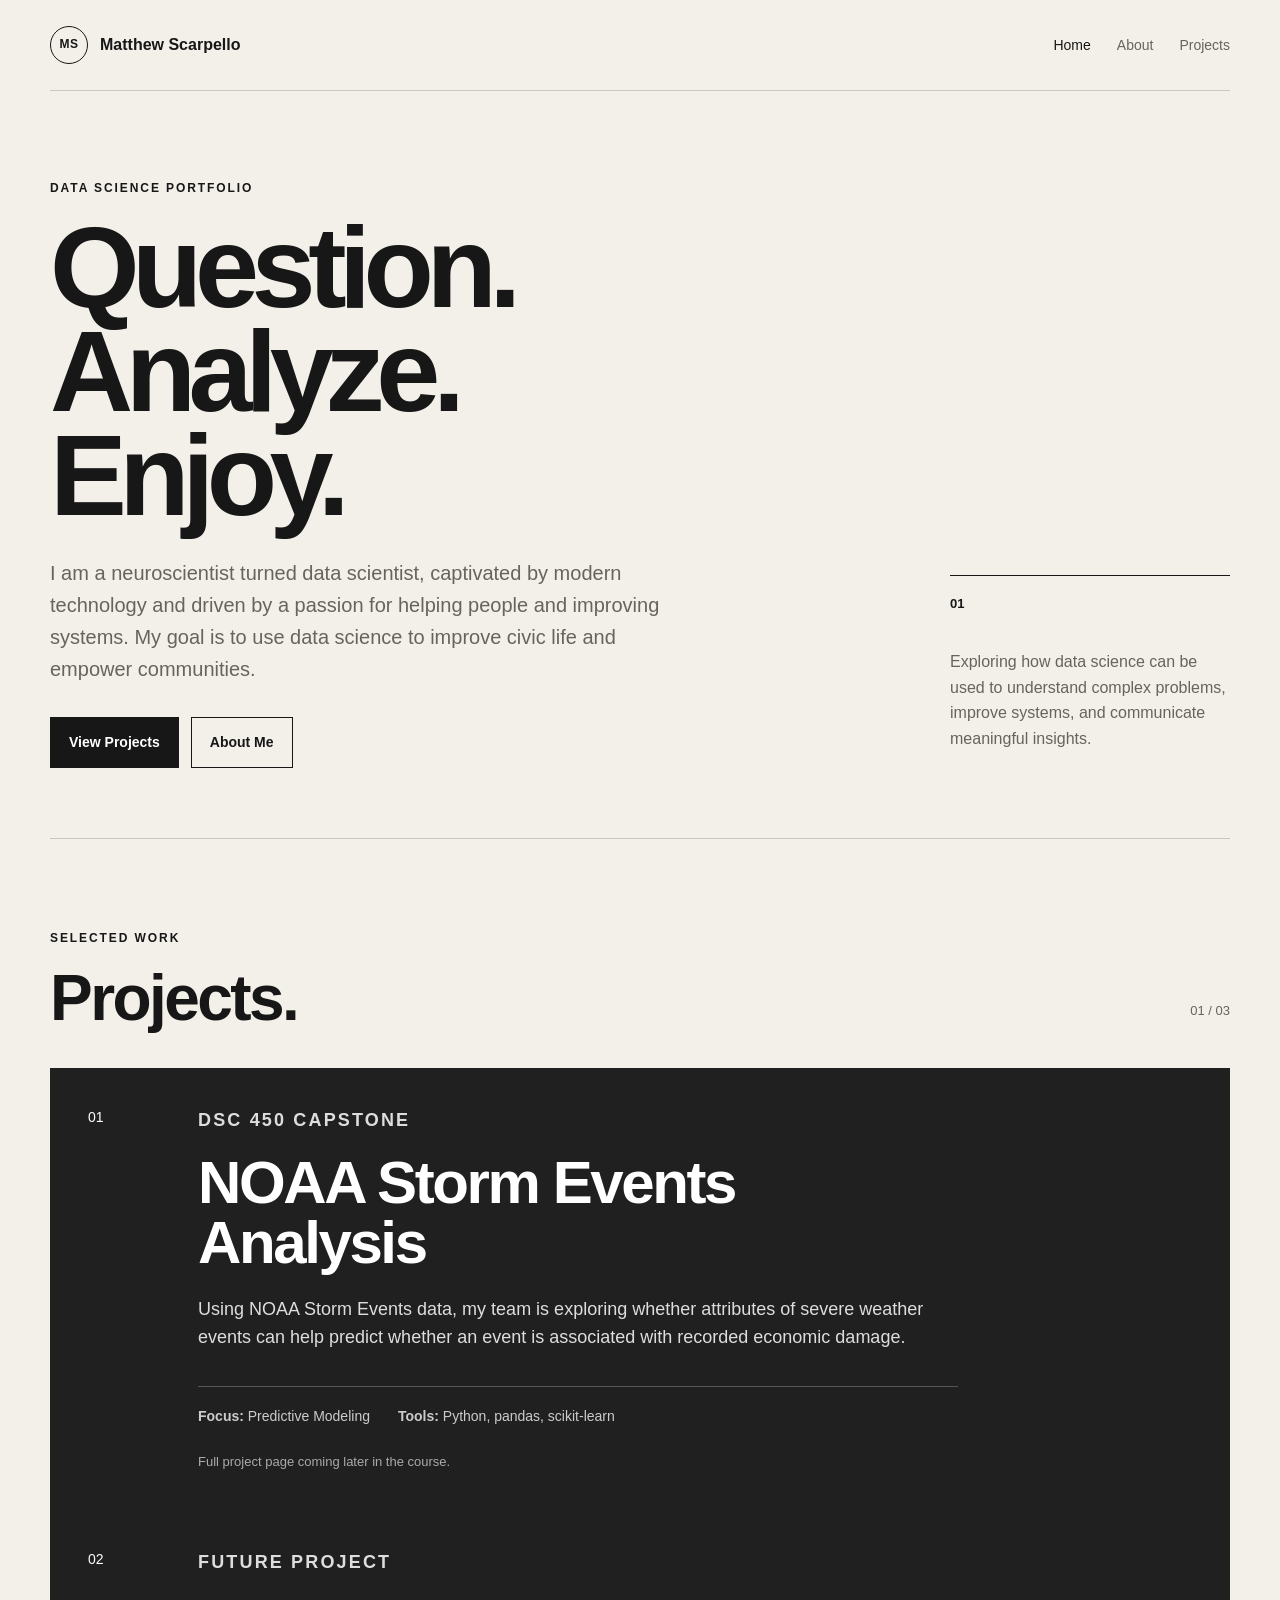
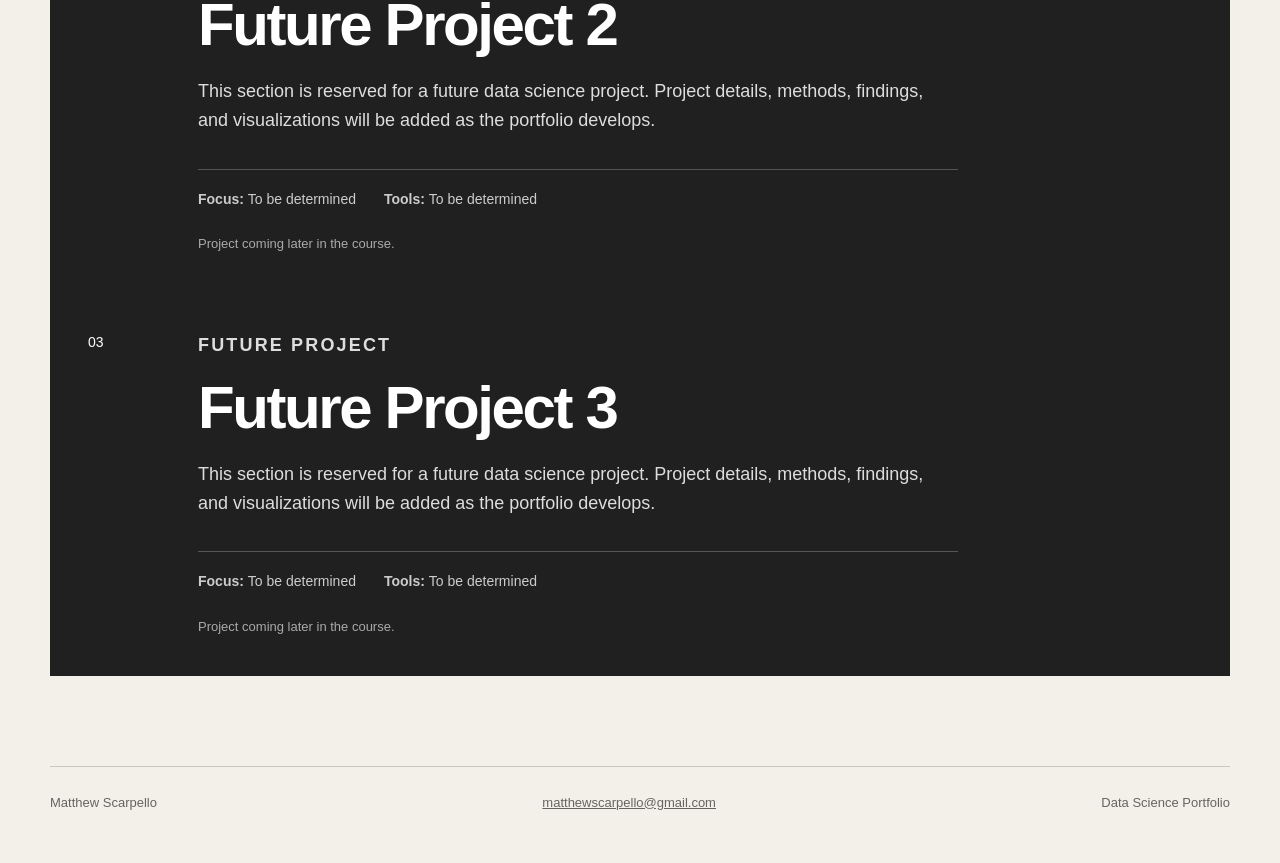
==== commit 25e7bd4d: "Refactor index.html for improved structure and style Updated the HTML structure and improved formatt" ====
--- a/index.html
+++ b/index.html
@@ -2,10 +2,17 @@
 <html lang="en">
 <head>
     <meta charset="UTF-8">
+
     <meta name="viewport" content="width=device-width, initial-scale=1.0">
-    <meta name="description" content="Matthew Scarpello data science portfolio">
+
+    <meta
+        name="description"
+        content="Matthew Scarpello data science portfolio"
+    >
+
     <title>Matthew Scarpello | Data Science Portfolio</title>
-    <link rel="stylesheet" href="style.css?v=1">
+
+    <link rel="stylesheet" href="style.css?v=2">
 </head>
 
 <body>
@@ -13,26 +20,48 @@
     <header class="site-header">
 
         <a class="brand" href="index.html">
-            <span class="brand-mark">MS</span>
-            <span>Matthew Scarpello</span>
+
+            <span class="brand-mark">
+                MS
+            </span>
+
+            <span>
+                Matthew Scarpello
+            </span>
+
         </a>
 
+
         <nav aria-label="Main navigation">
-            <a href="index.html" class="active">Home</a>
-            <a href="about.html">About</a>
-            <a href="#project">Projects</a>
+
+            <a href="index.html" class="active">
+                Home
+            </a>
+
+            <a href="about.html">
+                About
+            </a>
+
+            <a href="#projects">
+                Projects
+            </a>
+
         </nav>
 
     </header>
 
 
+
     <main>
 
         <!-- HERO SECTION -->
 
         <section class="hero">
 
-            <p class="eyebrow">DATA SCIENCE PORTFOLIO</p>
+            <p class="eyebrow">
+                DATA SCIENCE PORTFOLIO
+            </p>
+
 
             <div class="hero-grid">
 
@@ -44,20 +73,33 @@
                         Enjoy.
                     </h1>
 
+
                     <p class="hero-text">
-                        I am a neuroscientist turned data scientist, captivated by modern
-                        technology and driven by a passion for helping people and improving
-                        systems. My goal is to use data science to improve civic life and
-                        empower communities.
-                    </p>
+
+                        I am a neuroscientist turned data scientist,
+                        captivated by modern technology and driven by a
+                        passion for helping people and improving systems.
+
+                        My goal is to use data science to improve civic life
+                        and empower communities.
+
+                    </p>
+
 
                     <div class="hero-actions">
 
-                        <a class="button primary" href="#project">
-                            View Featured Project
+                        <a
+                            class="button primary"
+                            href="#projects"
+                        >
+                            View Projects
                         </a>
 
-                        <a class="button secondary" href="about.html">
+
+                        <a
+                            class="button secondary"
+                            href="about.html"
+                        >
                             About Me
                         </a>
 
@@ -68,12 +110,17 @@
 
                 <aside class="hero-note">
 
-                    <span class="note-number">01</span>
+                    <span class="note-number">
+                        01
+                    </span>
+
 
                     <p>
-                        How I apply the fundamentals of data science:
-                        original ideas, analysis, modeling, visualization,
-                        and communication.
+
+                        Exploring how data science can be used to understand
+                        complex problems, improve systems, and communicate
+                        meaningful insights.
+
                     </p>
 
                 </aside>
@@ -83,55 +130,35 @@
         </section>
 
 
-        <!-- PROCESS SECTION -->
-
-        <section class="process-section">
-
-            <p class="eyebrow">THE PROCESS</p>
-
-            <h2>From question to insight.</h2>
-
-            <div class="process-grid">
-
-                <div class="process-item">
-                    <span>01</span>
-                    <h3>Ask</h3>
-                    <p>Define a useful question.</p>
-                </div>
-
-
-                <div class="process-item">
-                    <span>02</span>
-                    <h3>Analyze</h3>
-                    <p>Explore data and build models.</p>
-                </div>
-
-
-                <div class="process-item">
-                    <span>03</span>
-                    <h3>Communicate</h3>
-                    <p>Turn results into clear findings.</p>
-                </div>
+
+        <!-- PROJECT SECTION -->
+
+        <section
+            class="project-section"
+            id="projects"
+        >
+
+            <div class="section-heading">
+
+                <div>
+
+                    <p class="eyebrow">
+                        SELECTED WORK
+                    </p>
+
+                    <h2>
+                        Projects.
+                    </h2>
+
+                </div>
+
+
+                <span class="project-count">
+                    01 / 03
+                </span>
 
             </div>
 
-        </section>
-
-
-        <!-- PROJECT SECTION -->
-
-        <section class="project-section" id="project">
-
-            <div class="section-heading">
-
-                <div>
-                    <p class="eyebrow">SELECTED WORK</p>
-                    <h2>Projects.</h2>
-                </div>
-
-                <span class="project-count">01 / 03</span>
-
-            </div>
 
 
             <!-- PROJECT 1 -->
@@ -142,38 +169,59 @@
                     01
                 </div>
 
+
                 <div class="project-content">
 
                     <p class="project-label">
                         DSC 450 CAPSTONE
                     </p>
+
 
                     <h3>
                         NOAA Storm Events Analysis
                     </h3>
 
+
                     <p>
-                        Using NOAA Storm Events data, my team is exploring whether
-                        attributes of severe weather events can help predict whether
-                        an event is associated with recorded economic damage.
-                    </p>
+
+                        Using NOAA Storm Events data, my team is exploring
+                        whether attributes of severe weather events can help
+                        predict whether an event is associated with recorded
+                        economic damage.
+
+                    </p>
+
 
                     <div class="project-meta">
 
                         <span>
-                            <strong>Focus:</strong>
-                            Predictive modeling
-                        </span>
-
-                        <span>
-                            <strong>Tools:</strong>
+
+                            <strong>
+                                Focus:
+                            </strong>
+
+                            Predictive Modeling
+
+                        </span>
+
+
+                        <span>
+
+                            <strong>
+                                Tools:
+                            </strong>
+
                             Python, pandas, scikit-learn
+
                         </span>
 
                     </div>
 
+
                     <p class="coming-soon">
+
                         Full project page coming later in the course.
+
                     </p>
 
                 </div>
@@ -181,46 +229,67 @@
             </article>
 
 
+
             <!-- PROJECT 2 -->
 
-            <article class="project-card">
+            <article class="project-card future-project">
 
                 <div class="project-number">
                     02
                 </div>
 
+
                 <div class="project-content">
 
                     <p class="project-label">
                         FUTURE PROJECT
                     </p>
+
 
                     <h3>
                         Future Project 2
                     </h3>
 
+
                     <p>
-                        This section is reserved for a future data science project.
-                        Project details, methods, findings, and visualizations will
-                        be added as the portfolio develops.
-                    </p>
+
+                        This section is reserved for a future data science
+                        project. Project details, methods, findings, and
+                        visualizations will be added as the portfolio develops.
+
+                    </p>
+
 
                     <div class="project-meta">
 
                         <span>
-                            <strong>Focus:</strong>
+
+                            <strong>
+                                Focus:
+                            </strong>
+
                             To be determined
-                        </span>
-
-                        <span>
-                            <strong>Tools:</strong>
+
+                        </span>
+
+
+                        <span>
+
+                            <strong>
+                                Tools:
+                            </strong>
+
                             To be determined
+
                         </span>
 
                     </div>
 
+
                     <p class="coming-soon">
+
                         Project coming later in the course.
+
                     </p>
 
                 </div>
@@ -228,46 +297,67 @@
             </article>
 
 
+
             <!-- PROJECT 3 -->
 
-            <article class="project-card">
+            <article class="project-card future-project">
 
                 <div class="project-number">
                     03
                 </div>
 
+
                 <div class="project-content">
 
                     <p class="project-label">
                         FUTURE PROJECT
                     </p>
+
 
                     <h3>
                         Future Project 3
                     </h3>
 
+
                     <p>
-                        This section is reserved for a future data science project.
-                        Project details, methods, findings, and visualizations will
-                        be added as the portfolio develops.
-                    </p>
+
+                        This section is reserved for a future data science
+                        project. Project details, methods, findings, and
+                        visualizations will be added as the portfolio develops.
+
+                    </p>
+
 
                     <div class="project-meta">
 
                         <span>
-                            <strong>Focus:</strong>
+
+                            <strong>
+                                Focus:
+                            </strong>
+
                             To be determined
-                        </span>
-
-                        <span>
-                            <strong>Tools:</strong>
+
+                        </span>
+
+
+                        <span>
+
+                            <strong>
+                                Tools:
+                            </strong>
+
                             To be determined
+
                         </span>
 
                     </div>
 
+
                     <p class="coming-soon">
+
                         Project coming later in the course.
+
                     </p>
 
                 </div>
@@ -279,11 +369,26 @@
     </main>
 
 
+
     <footer>
 
-        <p>Matthew Scarpello</p>
-
-        <p>Data Science Portfolio</p>
+        <p>
+            Matthew Scarpello
+        </p>
+
+
+        <p>
+
+            <a href="mailto:matthewscarpello@gmail.com">
+                matthewscarpello@gmail.com
+            </a>
+
+        </p>
+
+
+        <p>
+            Data Science Portfolio
+        </p>
 
     </footer>
 
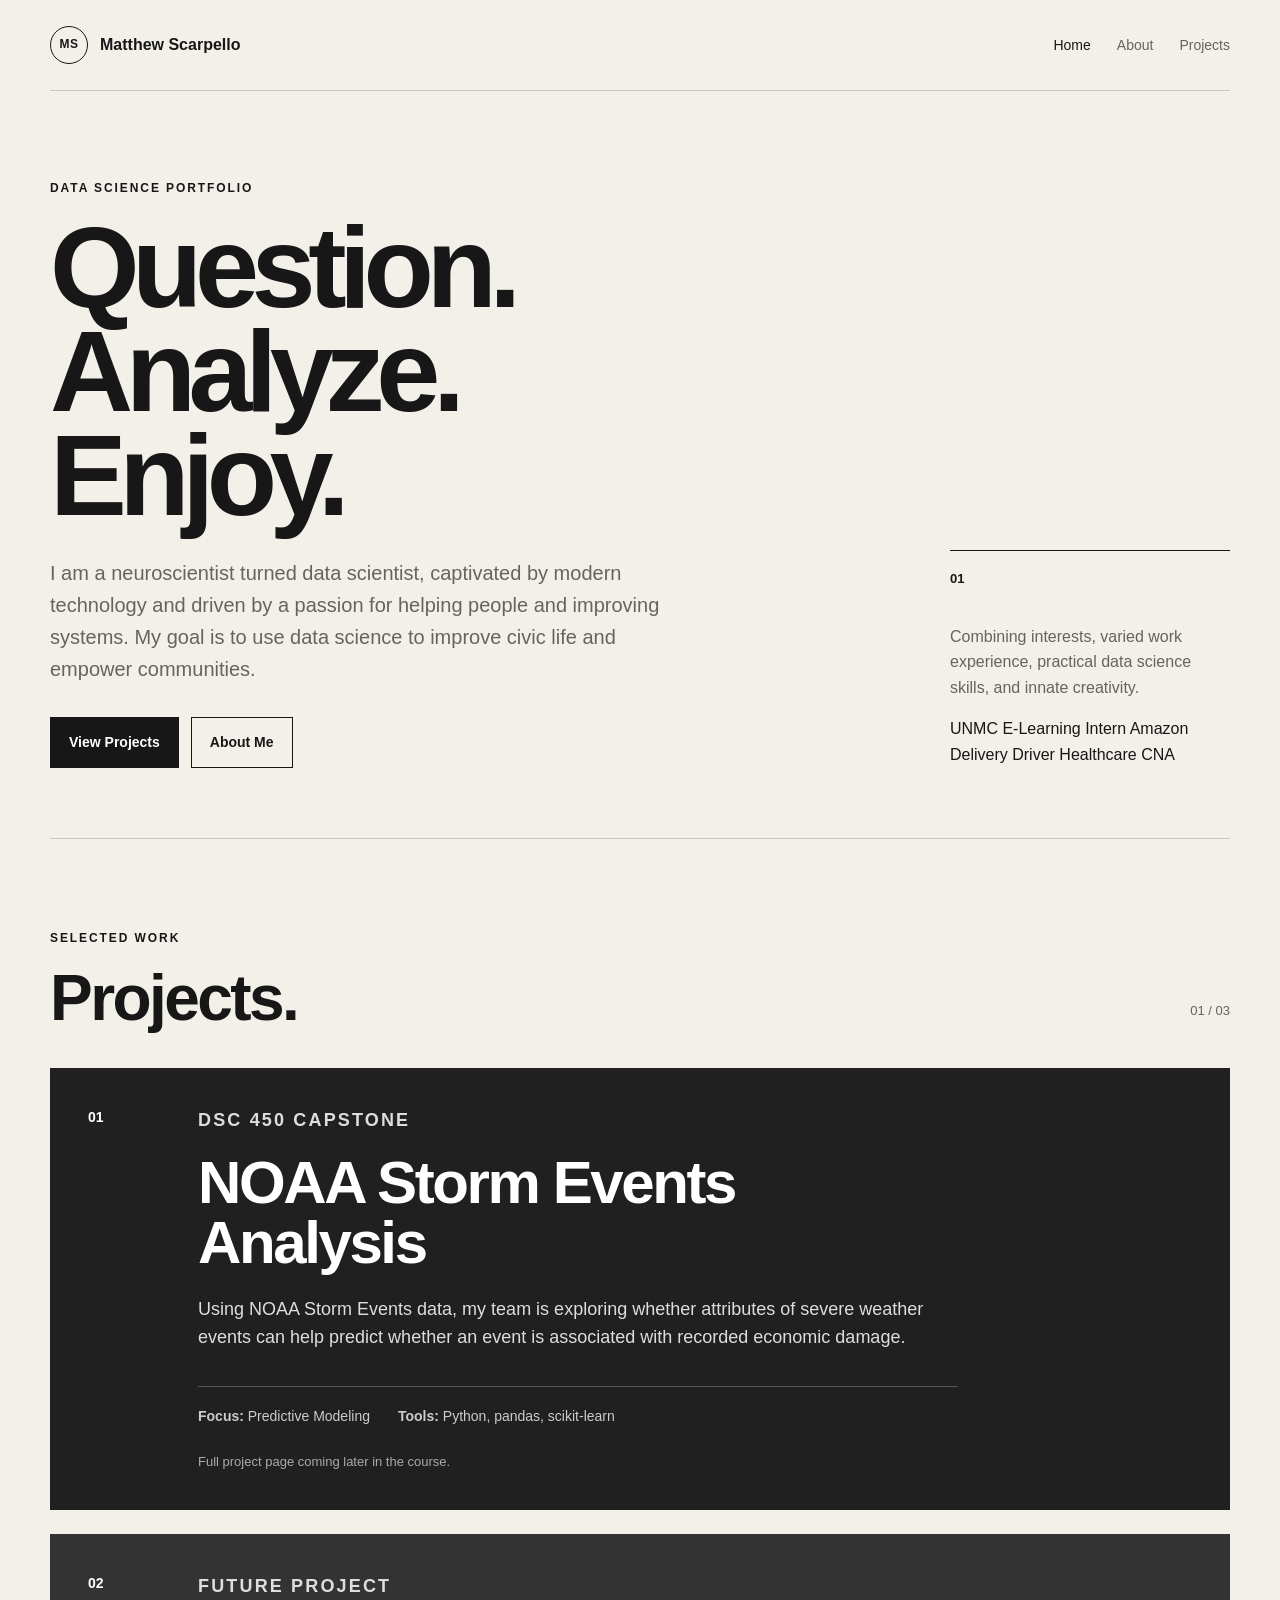
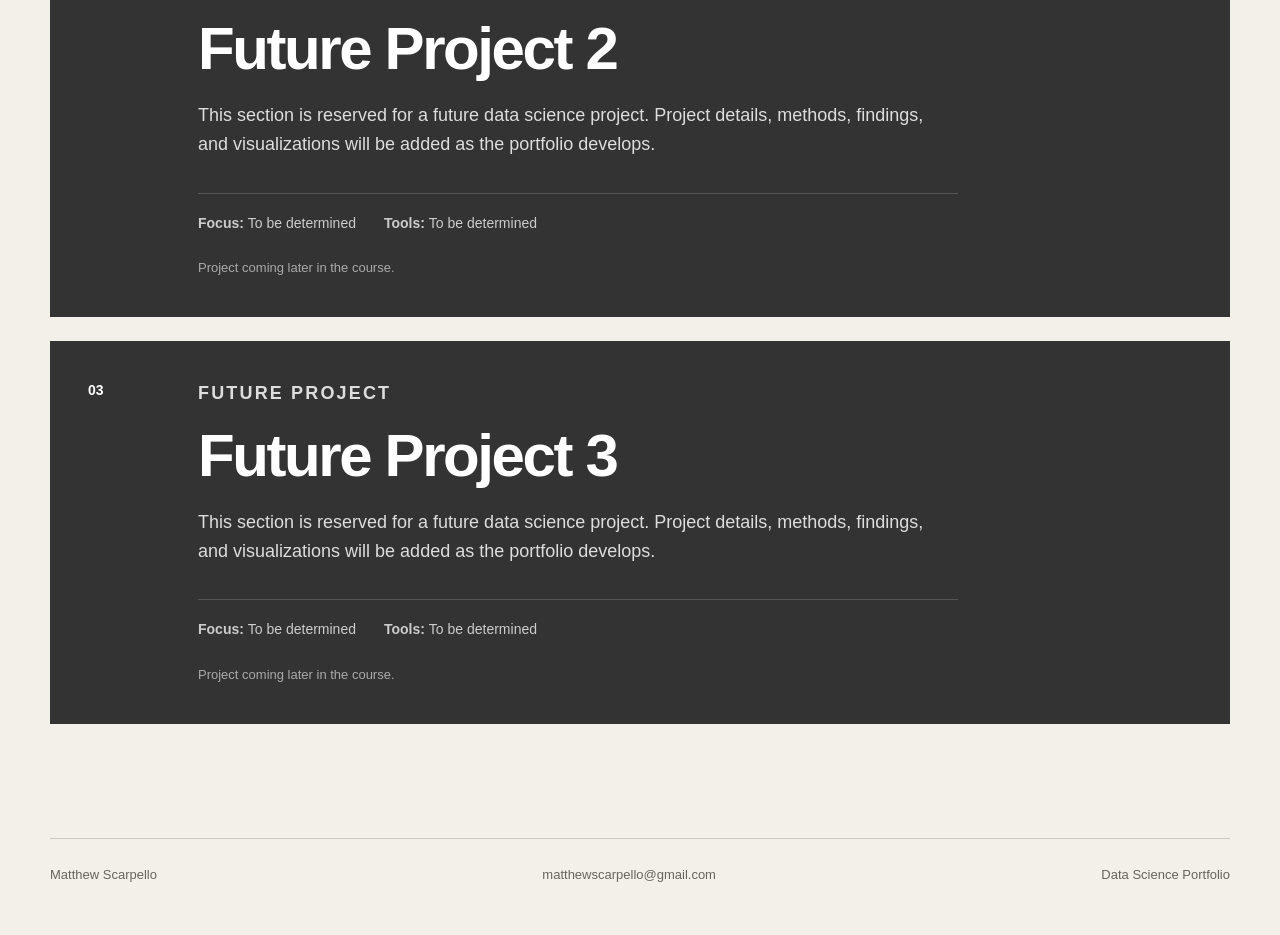
==== commit 1a2958e0: "Refactor hero note section in index.html Updated hero note section with new text and structure." ====
--- a/index.html
+++ b/index.html
@@ -110,21 +110,20 @@
 
                 <aside class="hero-note">
 
-                    <span class="note-number">
-                        01
-                    </span>
-
-
-                    <p>
-
-                        Exploring how data science can be used to understand
-                        complex problems, improve systems, and communicate
-                        meaningful insights.
-
-                    </p>
-
-                </aside>
-
+                    <span class="note-number">01</span>
+
+                        <p class="hero-note-text">
+                            Combining interests, varied work experience, practical data science
+                            skills, and innate creativity.
+                        </p>
+
+                <div class="job-bubbles">
+                    <span class="job-bubble">UNMC E-Learning Intern</span>
+                    <span class="job-bubble">Amazon Delivery Driver</span>
+                    <span class="job-bubble">Healthcare CNA</span>
+                </div>
+
+            </aside>
             </div>
 
         </section>
--- a/style.css
+++ b/style.css
@@ -2,104 +2,59 @@
     box-sizing: border-box;
 }
 
+
+/* ----------------------------
+   COLOR VARIABLES
+----------------------------- */
+
 :root {
+
     --background: #f3f0e9;
+
     --surface: #ffffff;
+
     --text: #171717;
+
     --muted: #66645f;
+
     --line: #cbc7be;
-    --accent: #f05a3c;
+
     --dark: #202020;
-}
+
+}
+
+
+/* ----------------------------
+   GENERAL
+----------------------------- */
 
 html {
     scroll-behavior: smooth;
 }
 
+
 body {
+
     margin: 0;
-    font-family: Arial, Helvetica, sans-serif;
+
+    font-family:
+        Arial,
+        Helvetica,
+        sans-serif;
+
     background: var(--background);
+
     color: var(--text);
+
     line-height: 1.6;
-}
+
+}
+
 
 a {
     color: inherit;
 }
 
-.site-header {
-    width: min(1180px, calc(100% - 40px));
-    margin: 0 auto;
-    padding: 26px 0;
-    display: flex;
-    align-items: center;
-    justify-content: space-between;
-    gap: 30px;
-    border-bottom: 1px solid var(--line);
-}
-
-.brand {
-    display: flex;
-    align-items: center;
-    gap: 12px;
-    text-decoration: none;
-    font-weight: 700;
-}
-
-.brand-mark {
-    width: 38px;
-    height: 38px;
-    border: 1px solid var(--text);
-    border-radius: 50%;
-    display: grid;
-    place-items: center;
-    font-size: 12px;
-    letter-spacing: 0.04em;
-}
-
-nav {
-    display: flex;
-    gap: 26px;
-}
-
-nav a {
-    text-decoration: none;
-    font-size: 14px;
-    color: var(--muted);
-}
-
-nav a:hover,
-nav a.active {
-    color: var(--text);
-}
-
-main {
-    width: min(1180px, calc(100% - 40px));
-    margin: 0 auto;
-}
-
-.hero {
-    min-height: 680px;
-    padding: 88px 0 70px;
-    display: flex;
-    flex-direction: column;
-    justify-content: center;
-}
-
-.eyebrow {
-    margin: 0 0 18px;
-    font-size: 12px;
-    font-weight: 700;
-    letter-spacing: 0.16em;
-}
-
-.hero-grid {
-    display: grid;
-    grid-template-columns: minmax(0, 1.5fr) minmax(240px, 0.5fr);
-    gap: 60px;
-    align-items: end;
-}
 
 h1,
 h2,
@@ -108,312 +63,809 @@
     margin-top: 0;
 }
 
+
+
+/* ----------------------------
+   HEADER
+----------------------------- */
+
+.site-header {
+
+    width: min(
+        1180px,
+        calc(100% - 40px)
+    );
+
+    margin: 0 auto;
+
+    padding: 26px 0;
+
+    display: flex;
+
+    align-items: center;
+
+    justify-content: space-between;
+
+    gap: 30px;
+
+    border-bottom:
+        1px solid
+        var(--line);
+
+}
+
+
+
+.brand {
+
+    display: flex;
+
+    align-items: center;
+
+    gap: 12px;
+
+    text-decoration: none;
+
+    font-weight: 700;
+
+}
+
+
+
+.brand-mark {
+
+    width: 38px;
+
+    height: 38px;
+
+    border:
+        1px solid
+        var(--text);
+
+    border-radius: 50%;
+
+    display: grid;
+
+    place-items: center;
+
+    font-size: 12px;
+
+    letter-spacing: 0.04em;
+
+}
+
+
+
+nav {
+
+    display: flex;
+
+    gap: 26px;
+
+}
+
+
+
+nav a {
+
+    text-decoration: none;
+
+    font-size: 14px;
+
+    color: var(--muted);
+
+}
+
+
+
+nav a:hover,
+nav a.active {
+
+    color: var(--text);
+
+}
+
+
+
+/* ----------------------------
+   MAIN
+----------------------------- */
+
+main {
+
+    width: min(
+        1180px,
+        calc(100% - 40px)
+    );
+
+    margin: 0 auto;
+
+}
+
+
+
+/* ----------------------------
+   HERO
+----------------------------- */
+
+.hero {
+
+    min-height: 680px;
+
+    padding:
+        88px
+        0
+        70px;
+
+    display: flex;
+
+    flex-direction: column;
+
+    justify-content: center;
+
+}
+
+
+
+.eyebrow {
+
+    margin:
+        0
+        0
+        18px;
+
+    font-size: 12px;
+
+    font-weight: 700;
+
+    letter-spacing: 0.16em;
+
+}
+
+
+
+.hero-grid {
+
+    display: grid;
+
+    grid-template-columns:
+        minmax(0, 1.5fr)
+        minmax(240px, 0.5fr);
+
+    gap: 60px;
+
+    align-items: end;
+
+}
+
+
+
 h1 {
+
     max-width: 820px;
+
     margin-bottom: 30px;
-    font-size: clamp(58px, 9vw, 120px);
+
+    font-size:
+        clamp(
+            58px,
+            9vw,
+            120px
+        );
+
     line-height: 0.9;
+
     letter-spacing: -0.065em;
+
     font-weight: 700;
-}
+
+}
+
+
 
 .hero-text {
+
     max-width: 650px;
+
     margin-bottom: 32px;
+
     font-size: 20px;
+
     color: var(--muted);
-}
+
+}
+
+
 
 .hero-actions {
+
     display: flex;
+
     flex-wrap: wrap;
+
     gap: 12px;
-}
+
+}
+
+
 
 .button {
+
     display: inline-block;
-    padding: 13px 18px;
-    border: 1px solid var(--text);
+
+    padding:
+        13px
+        18px;
+
+    border:
+        1px solid
+        var(--text);
+
     text-decoration: none;
+
     font-size: 14px;
+
     font-weight: 700;
-}
+
+}
+
+
 
 .button.primary {
+
     background: var(--text);
+
     color: white;
-}
+
+}
+
+
+
+.button.primary:hover {
+
+    opacity: 0.85;
+
+}
+
+
 
 .button.secondary:hover {
+
     background: var(--surface);
-}
+
+}
+
+
 
 .hero-note {
-    border-top: 1px solid var(--text);
+
+    border-top:
+        1px solid
+        var(--text);
+
     padding-top: 18px;
-}
+
+}
+
+
 
 .note-number {
+
     display: block;
+
     margin-bottom: 34px;
+
     font-size: 13px;
+
     font-weight: 700;
-}
+
+}
+
+
 
 .hero-note p {
+
     color: var(--muted);
-}
-
-.process-section,
-.project-section,
-.simple-section {
-    padding: 90px 0;
-    border-top: 1px solid var(--line);
-}
-
-.process-section h2,
+
+}
+
+
+
+/* ----------------------------
+   PROJECTS
+----------------------------- */
+
+.project-section {
+
+    padding:
+        90px
+        0;
+
+    border-top:
+        1px solid
+        var(--line);
+
+}
+
+
+
 .project-section h2,
 .simple-section h2 {
+
     margin-bottom: 38px;
-    font-size: clamp(38px, 5vw, 68px);
+
+    font-size:
+        clamp(
+            38px,
+            5vw,
+            68px
+        );
+
     line-height: 1;
+
     letter-spacing: -0.04em;
-}
-
-.process-grid {
+
+}
+
+
+
+.section-heading {
+
+    display: flex;
+
+    justify-content: space-between;
+
+    gap: 20px;
+
+    align-items: end;
+
+}
+
+
+
+.project-count {
+
+    margin-bottom: 46px;
+
+    font-size: 13px;
+
+    color: var(--muted);
+
+}
+
+
+
+/* ----------------------------
+   PROJECT CARDS
+----------------------------- */
+
+.project-card {
+
     display: grid;
-    grid-template-columns: repeat(3, 1fr);
-    border-top: 1px solid var(--line);
-}
-
-.process-item {
-    min-height: 210px;
-    padding: 24px;
-    border-right: 1px solid var(--line);
-}
-
-.process-item:first-child {
-    padding-left: 0;
-}
-
-.process-item:last-child {
-    border-right: 0;
-}
-
-.process-item span {
+
+    grid-template-columns:
+        110px
+        1fr;
+
+    background: var(--dark);
+
+    color: white;
+
+    padding: 38px;
+
+    margin-bottom: 24px;
+
+}
+
+
+
+.project-number {
+
+    font-size: 14px;
+
+    font-weight: 700;
+
+}
+
+
+
+.project-content {
+
+    max-width: 760px;
+
+}
+
+
+
+.project-label {
+
+    color: #c8c8c8;
+
     font-size: 12px;
+
     font-weight: 700;
-}
-
-.process-item h3 {
-    margin: 45px 0 8px;
-    font-size: 26px;
-}
-
-.process-item p {
+
+    letter-spacing: 0.12em;
+
+}
+
+
+
+.project-content h3 {
+
+    margin-bottom: 22px;
+
+    font-size:
+        clamp(
+            34px,
+            5vw,
+            60px
+        );
+
+    line-height: 1;
+
+    letter-spacing: -0.04em;
+
+}
+
+
+
+.project-content > p {
+
+    font-size: 18px;
+
+    color: #dddddd;
+
+}
+
+
+
+.project-meta {
+
+    display: flex;
+
+    flex-wrap: wrap;
+
+    gap:
+        12px
+        28px;
+
+    margin-top: 34px;
+
+    padding-top: 18px;
+
+    border-top:
+        1px solid
+        #555;
+
+    color: #cccccc;
+
+    font-size: 14px;
+
+}
+
+
+
+.project-content .coming-soon {
+
+    margin:
+        24px
+        0
+        0;
+
+    font-size: 13px;
+
+    color: #aaaaaa;
+
+}
+
+
+
+/* Make future projects slightly lighter */
+
+.future-project {
+
+    background: #333333;
+
+}
+
+
+
+/* ----------------------------
+   ABOUT PAGE
+----------------------------- */
+
+.about-hero {
+
+    padding:
+        88px
+        0
+        90px;
+
+}
+
+
+
+.about-hero h1 {
+
+    max-width: 1000px;
+
+    font-size:
+        clamp(
+            52px,
+            8vw,
+            100px
+        );
+
+}
+
+
+
+.about-grid {
+
+    display: grid;
+
+    grid-template-columns:
+        1.4fr
+        0.6fr;
+
+    gap: 70px;
+
+    align-items: start;
+
+    margin-top: 60px;
+
+}
+
+
+
+.about-copy {
+
+    max-width: 720px;
+
+}
+
+
+
+.about-copy p {
+
+    font-size: 20px;
+
     color: var(--muted);
-}
-
-.section-heading {
+
+}
+
+
+
+.skills-card {
+
+    padding: 28px;
+
+    border:
+        1px solid
+        var(--line);
+
+    background: var(--surface);
+
+}
+
+
+
+.skills-card ul {
+
+    list-style: none;
+
+    margin: 0;
+
+    padding: 0;
+
+}
+
+
+
+.skills-card li {
+
+    padding:
+        10px
+        0;
+
+    border-bottom:
+        1px solid
+        #e4e1da;
+
+}
+
+
+
+.skills-card li:last-child {
+
+    border-bottom: 0;
+
+}
+
+
+
+/* ----------------------------
+   SIMPLE SECTION
+----------------------------- */
+
+.simple-section {
+
+    max-width: 850px;
+
+    padding:
+        90px
+        0;
+
+    border-top:
+        1px solid
+        var(--line);
+
+}
+
+
+
+.simple-section > p {
+
+    font-size: 19px;
+
+    color: var(--muted);
+
+}
+
+
+
+.text-link {
+
+    display: inline-block;
+
+    margin-top: 14px;
+
+    font-weight: 700;
+
+    text-decoration: none;
+
+}
+
+
+
+.text-link:hover {
+
+    text-decoration: underline;
+
+}
+
+
+
+/* ----------------------------
+   FOOTER
+----------------------------- */
+
+footer {
+
+    width: min(
+        1180px,
+        calc(100% - 40px)
+    );
+
+    margin: 0 auto;
+
+    padding:
+        26px
+        0
+        50px;
+
+    border-top:
+        1px solid
+        var(--line);
+
     display: flex;
+
     justify-content: space-between;
+
     gap: 20px;
-    align-items: end;
-}
-
-.project-count {
-    margin-bottom: 46px;
+
+    color: var(--muted);
+
     font-size: 13px;
+
+}
+
+
+
+footer p {
+
+    margin: 0;
+
+}
+
+
+
+footer a {
+
     color: var(--muted);
-}
-
-.project-card {
-    display: grid;
-    grid-template-columns: 110px 1fr;
-    background: var(--dark);
-    color: white;
-    padding: 38px;
-}
-
-.project-number {
-    font-size: 14px;
-}
-
-.project-content {
-    max-width: 760px;
-}
-
-.project-label {
-    color: #c8c8c8;
-    font-size: 12px;
-    font-weight: 700;
-    letter-spacing: 0.12em;
-}
-
-.project-content h3 {
-    margin-bottom: 22px;
-    font-size: clamp(34px, 5vw, 60px);
-    line-height: 1;
-    letter-spacing: -0.04em;
-}
-
-.project-content > p {
-    font-size: 18px;
-    color: #dddddd;
-}
-
-.project-meta {
-    display: flex;
-    flex-wrap: wrap;
-    gap: 12px 28px;
-    margin-top: 34px;
-    padding-top: 18px;
-    border-top: 1px solid #555;
-    color: #cccccc;
-    font-size: 14px;
-}
-
-.project-content .coming-soon {
-    margin: 24px 0 0;
-    font-size: 13px;
-    color: #aaaaaa;
-}
-
-.about-hero {
-    padding: 88px 0 90px;
-}
-
-.about-hero h1 {
-    max-width: 1000px;
-    font-size: clamp(52px, 8vw, 100px);
-}
-
-.about-grid {
-    display: grid;
-    grid-template-columns: 1.4fr 0.6fr;
-    gap: 70px;
-    align-items: start;
-    margin-top: 60px;
-}
-
-.about-copy {
-    max-width: 720px;
-}
-
-.about-copy p {
-    font-size: 20px;
-    color: var(--muted);
-}
-
-.skills-card {
-    padding: 28px;
-    border: 1px solid var(--line);
-    background: var(--surface);
-}
-
-.skills-card ul {
-    list-style: none;
-    margin: 0;
-    padding: 0;
-}
-
-.skills-card li {
-    padding: 10px 0;
-    border-bottom: 1px solid #e4e1da;
-}
-
-.skills-card li:last-child {
-    border-bottom: 0;
-}
-
-.simple-section {
-    max-width: 850px;
-}
-
-.simple-section > p {
-    font-size: 19px;
-    color: var(--muted);
-}
-
-.text-link {
-    display: inline-block;
-    margin-top: 14px;
-    font-weight: 700;
+
     text-decoration: none;
-}
-
-.text-link:hover {
+
+}
+
+
+
+footer a:hover {
+
+    color: var(--text);
+
     text-decoration: underline;
-}
-
-footer {
-    width: min(1180px, calc(100% - 40px));
-    margin: 0 auto;
-    padding: 26px 0 50px;
-    border-top: 1px solid var(--line);
-    display: flex;
-    justify-content: space-between;
-    gap: 20px;
-    color: var(--muted);
-    font-size: 13px;
-}
-
-footer p {
-    margin: 0;
-}
+
+}
+
+
+
+/* ----------------------------
+   MOBILE
+----------------------------- */
 
 @media (max-width: 800px) {
+
     .site-header {
+
         align-items: flex-start;
+
         flex-direction: column;
+
     }
 
+
     nav {
+
         width: 100%;
+
         justify-content: space-between;
+
         gap: 12px;
+
     }
 
+
     .hero {
+
         min-height: auto;
+
         padding-top: 65px;
+
     }
+
 
     .hero-grid,
     .about-grid {
+
         grid-template-columns: 1fr;
+
     }
 
+
     .hero-note {
+
         margin-top: 20px;
+
     }
 
-    .process-grid {
+
+    .project-card {
+
         grid-template-columns: 1fr;
+
+        gap: 35px;
+
+        padding: 28px;
+
     }
 
-    .process-item,
-    .process-item:first-child {
-        padding: 24px 0;
-        border-right: 0;
-        border-bottom: 1px solid var(--line);
+
+    footer {
+
+        flex-direction: column;
+
     }
 
-    .process-item:last-child {
-        border-bottom: 0;
-    }
-
-    .process-item h3 {
-        margin-top: 20px;
-    }
-
-    .project-card {
-        grid-template-columns: 1fr;
-        gap: 35px;
-        padding: 28px;
-    }
-
-    footer {
-        flex-direction: column;
-    }
-}
+}
